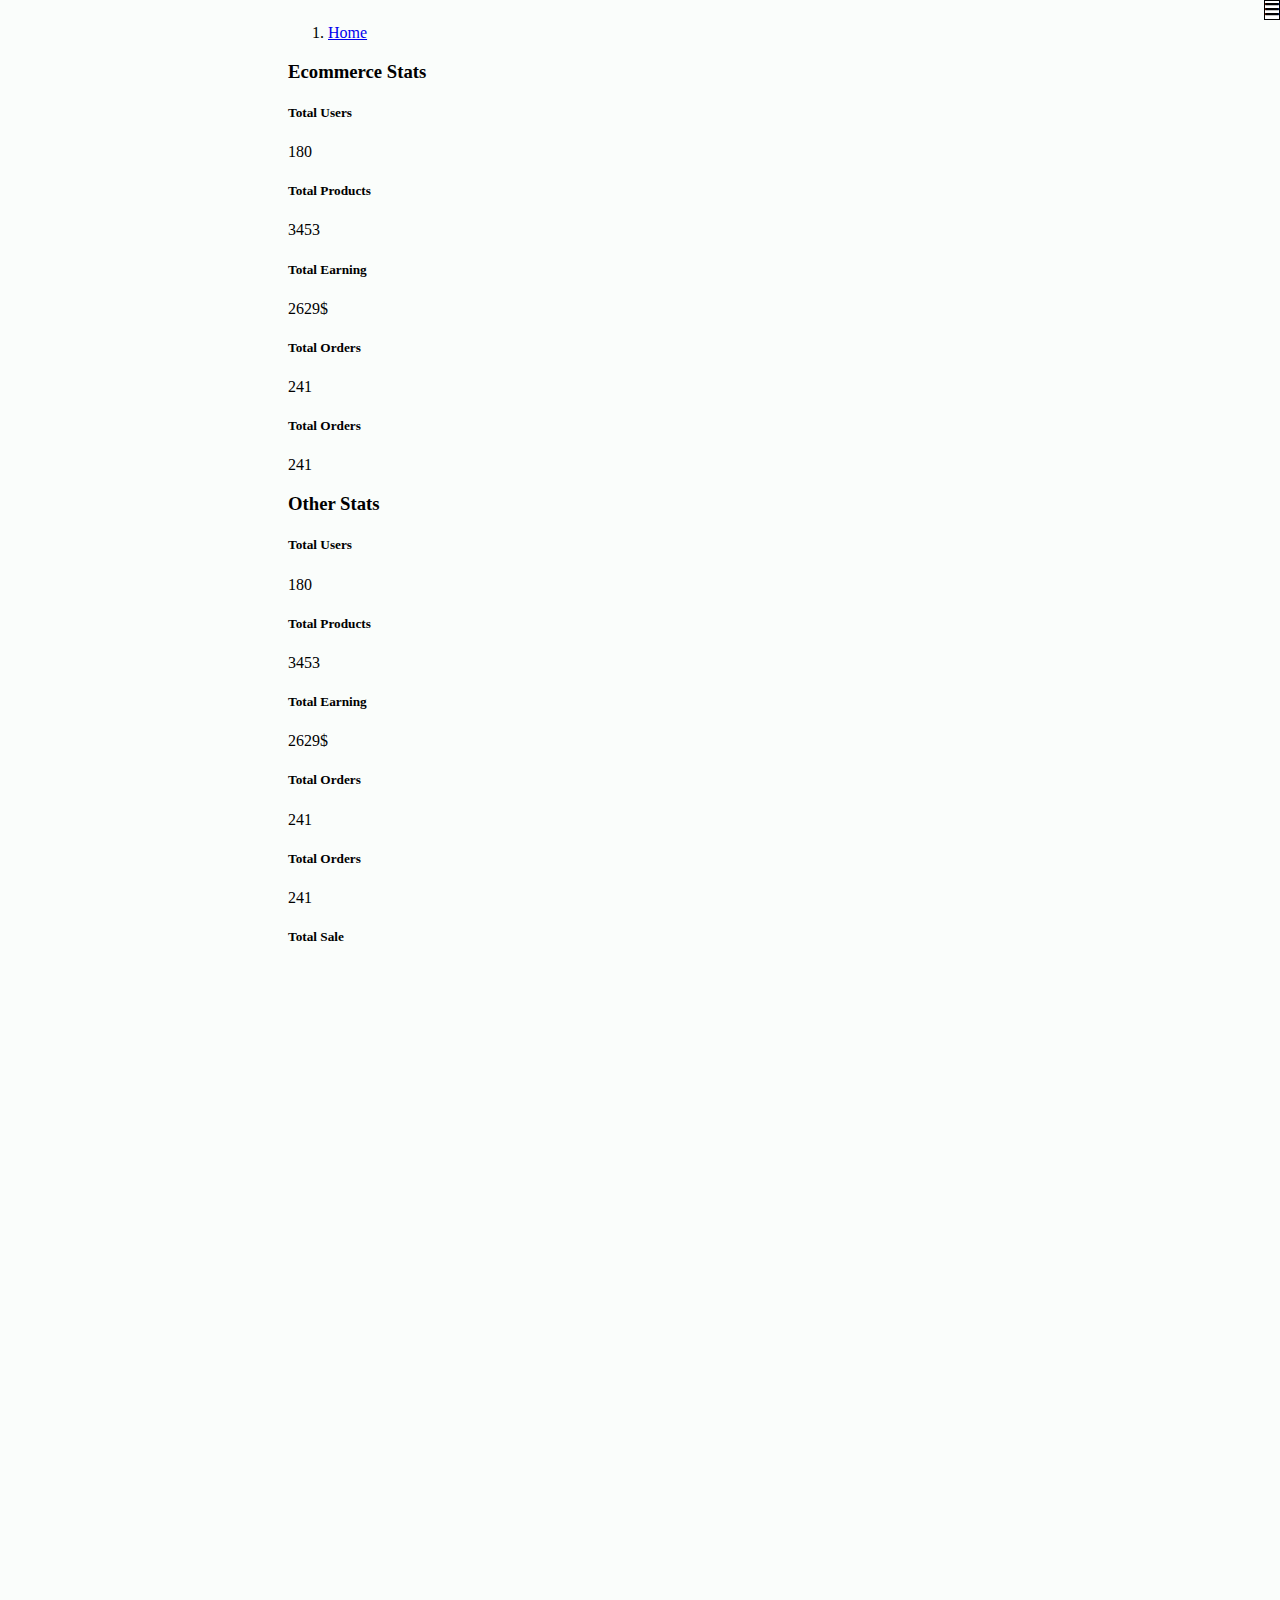
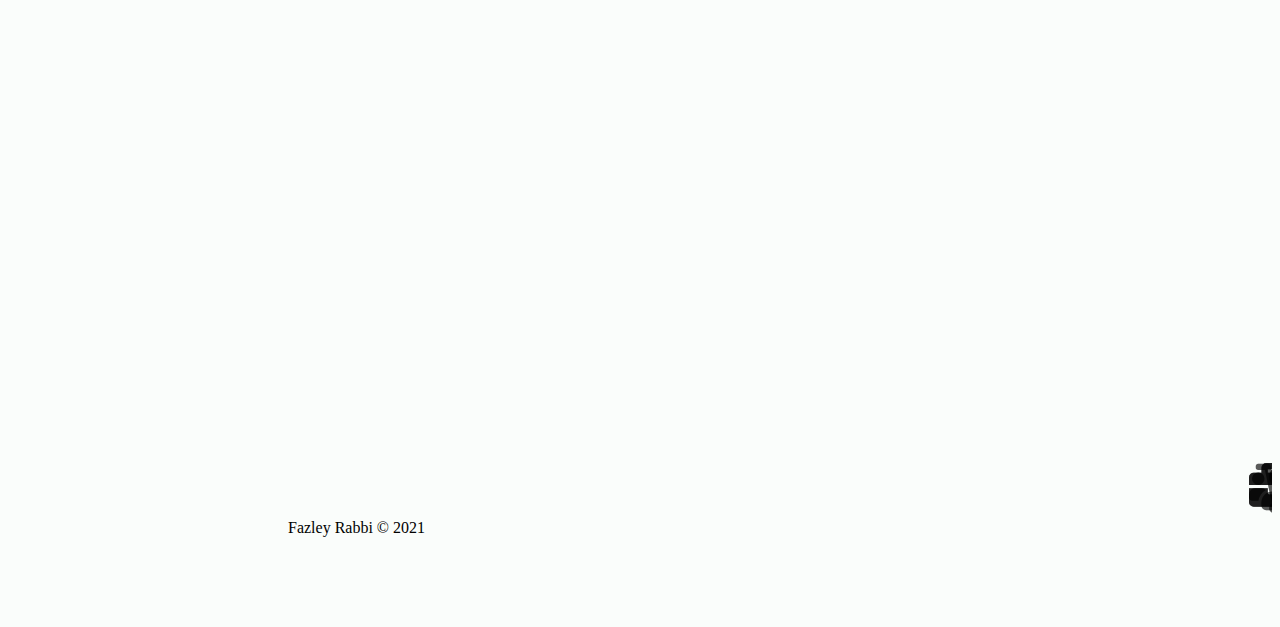
==== index.html @ 693e4948 "profile added" ====
<!DOCTYPE html>
<html lang="en">

<head>
    <meta charset="UTF-8" />
    <meta http-equiv="X-UA-Compatible" content="IE=edge" />
    <meta name="viewport" content="width=device-width, initial-scale=1.0" />
    <title>Document</title>
    <link href="https://cdn.jsdelivr.net/npm/bootstrap@5.1.1/dist/css/bootstrap.min.css" rel="stylesheet"
        integrity="sha384-F3w7mX95PdgyTmZZMECAngseQB83DfGTowi0iMjiWaeVhAn4FJkqJByhZMI3AhiU" crossorigin="anonymous" />
    <link rel="stylesheet" href="assets/css/style.css">
    <link rel="stylesheet" href="assets/css/responsive.css">
    <link rel="stylesheet" href="https://cdnjs.cloudflare.com/ajax/libs/font-awesome/5.15.4/css/all.min.css"
        integrity="sha512-1ycn6IcaQQ40/MKBW2W4Rhis/DbILU74C1vSrLJxCq57o941Ym01SwNsOMqvEBFlcgUa6xLiPY/NS5R+E6ztJQ=="
        crossorigin="anonymous" referrerpolicy="no-referrer" />
</head>

<body>
    <main>
        <div class="d-flex flex-column flex-shrink-0 p-3 text-white bg-dark sidebar active" id="sidebar">
            <a href="/" class="d-flex align-items-center mb-3 mb-md-0 me-md-auto text-white text-decoration-none">
                <span class="fs-4">Dashboard</span>
            </a>
            <hr>
            <ul class="nav nav-pills flex-column mb-auto">

                <li class="nav-item">
                    <a href="./index.html" class="nav-link text-white active" aria-current="page">
                        <i class="fas fa-home"></i>&nbsp;Home
                    </a>
                </li>
                <li class="nested nav-item">
                    <button class="btn btn-toggle align-items-center rounded collapsed" data-bs-toggle="collapse"
                        data-bs-target="#orders-collapse" aria-expanded="false">
                        <i class="fas fa-cog"></i>&nbsp;CRUD
                        <span class="dropdown-icon"><i class="fas fa-sort-down"></i></span>
                    </button>
                    <div class="collapse" id="orders-collapse">
                        <ul class="btn-toggle-nav list-unstyled fw-normal pb-1 small dropdown-menu-dark">
                            <li><a class="dropdown-item" href="./form-elements.html">Create</a></li>
                            <li>
                                <a class="dropdown-item" href="#">Update</a>
                            </li>
                            <li><a class="dropdown-item" href="./table.html">List</a></li>
                        </ul>
                    </div>
                </li>
                <li>
                    <a href="#" class="nav-link text-white">
                        <i class="fas fa-cog"></i>
                        Products
                    </a>
                </li>
                <li>
                    <a href="#" class="nav-link text-white">
                        <i class="fas fa-users"></i>
                        Customers
                    </a>
                </li>

                <li>
                    <a href="#" class="nav-link text-white">
                        <i class="fas fa-users"></i>
                        Settings
                    </a>
                </li>

                <li>
                    <a href="#" class="nav-link text-white">
                        <i class="fas fa-users"></i>
                        Blogs
                    </a>
                </li>

                <li>
                    <a href="#" class="nav-link text-white">
                        <i class="fas fa-cog"></i>
                        Pages
                    </a>
                </li>

                <li>
                    <a href="#" class="nav-link text-white">
                        <i class="fas fa-cogs"></i>
                        Site Settings
                    </a>
                </li>
                <li>
                    <a href="#" class="nav-link text-white">
                        <i class="fas fa-cogs"></i>
                        Options
                    </a>
                </li>
                <li>
                    <a href="#" class="nav-link text-white">
                        <i class="fas fa-cogs"></i>
                        Reports
                    </a>
                </li>
                <li>
                    <a href="#" class="nav-link text-white">
                        <i class="fas fa-cogs"></i>
                        Users
                    </a>
                </li>
            </ul>
            <hr>
            <div class="dropdown">
                <a href="#" class="d-flex align-items-center text-white text-decoration-none dropdown-toggle"
                    id="dropdownUser1" data-bs-toggle="dropdown" aria-expanded="false">
                    <img src="https://github.com/mdo.png" alt="" width="32" height="32" class="rounded-circle me-2">
                    <strong>User</strong>
                </a>
                <ul class="dropdown-menu dropdown-menu-dark text-small shadow active" aria-labelledby="dropdownUser1">
                    <li><a class="dropdown-item active" href="./profile.html">Profile</a></li>
                    <li><a class="dropdown-item" href="#">Settings</a></li>
                    <li>
                        <hr class="dropdown-divider">
                    </li>
                    <li><a class="dropdown-item" href="#">Sign out</a></li>
                </ul>
            </div>
        </div>

        <div class="main-wrapper p-5 d-flex" id="main-wrapper">
            <span class="navbar-toggler bg-dark text-white" id="navbar-toggler" type="button">
                <i class="fas fa-bars"></i>
            </span>
            <div class="container">
                  <nav aria-label="breadcrumb">
                    <ol class="breadcrumb">
                      <li class="breadcrumb-item active"><a href="#">Home</a></li>
                    </ol>
                  </nav>
                <h3>Ecommerce Stats</h3>
                <div class="d-flex justify-items-between gap-3 flex-wrap">
                    <div class="card dashboard-card bg-primary mb-3" style="max-width: 18rem;">
                        <div class="card-body text-white">
                          <h5 class="card-title">Total Users</h5>
                          <p class="card-text">  
                              <span class="dashboard-icons"><i class="fas fa-users"></i></span>
                              180
                          </p>
                        </div>
                      </div> 

                      <div class="card dashboard-card bg-secondary mb-3" style="max-width: 18rem;">
                        <div class="card-body text-white">
                          <h5 class="card-title">Total Products</h5>
                          <p class="card-text">  
                              <span class="dashboard-icons"><i class="fas fa-shopping-cart"></i></span>
                              3453
                          </p>
                        </div>
                      </div>

                      <div class="card dashboard-card bg-warning mb-3" style="max-width: 18rem;">
                        <div class="card-body text-white">
                          <h5 class="card-title">Total Earning</h5>
                          <p class="card-text">  
                              <span class="dashboard-icons"><i class="fas fa-dollar-sign"></i></span>
                              2629$
                          </p>
                        </div>
                      </div>

                      <div class="card dashboard-card bg-danger mb-3" style="max-width: 18rem;">
                        <div class="card-body text-white">
                          <h5 class="card-title">Total Orders</h5>
                          <p class="card-text">  
                              <span class="dashboard-icons"><i class="fas fa-business-time"></i></span>
                              241
                          </p>
                        </div>
                      </div>

                      <div class="card dashboard-card bg-dark mb-3" style="max-width: 18rem;">
                        <div class="card-body text-white">
                          <h5 class="card-title">Total Orders</h5>
                          <p class="card-text">  
                              <span class="dashboard-icons"><i class="fas fa-business-time"></i></span>
                              241
                          </p>
                        </div>
                      </div>

                </div>

                <h3>Other Stats</h3>
                <div class="d-flex justify-items-between gap-3 flex-wrap mb-4">
                    <div class="card dashboard-card bg-primary mb-3" style="max-width: 18rem;">
                        <div class="card-body text-white">
                          <h5 class="card-title">Total Users</h5>
                          <p class="card-text">  
                              <span class="dashboard-icons"><i class="fas fa-users"></i></span>
                              180
                          </p>
                        </div>
                      </div> 

                      <div class="card dashboard-card bg-secondary mb-3" style="max-width: 18rem;">
                        <div class="card-body text-white">
                          <h5 class="card-title">Total Products</h5>
                          <p class="card-text">  
                              <span class="dashboard-icons"><i class="fas fa-shopping-cart"></i></span>
                              3453
                          </p>
                        </div>
                      </div>

                      <div class="card dashboard-card bg-warning mb-3" style="max-width: 18rem;">
                        <div class="card-body text-white">
                          <h5 class="card-title">Total Earning</h5>
                          <p class="card-text">  
                              <span class="dashboard-icons"><i class="fas fa-dollar-sign"></i></span>
                              2629$
                          </p>
                        </div>
                      </div>

                      <div class="card dashboard-card bg-danger mb-3" style="max-width: 18rem;">
                        <div class="card-body text-white">
                          <h5 class="card-title">Total Orders</h5>
                          <p class="card-text">  
                              <span class="dashboard-icons"><i class="fas fa-business-time"></i></span>
                              241
                          </p>
                        </div>
                      </div>

                      <div class="card dashboard-card bg-dark mb-3" style="max-width: 18rem;">
                        <div class="card-body text-white">
                          <h5 class="card-title">Total Orders</h5>
                          <p class="card-text">  
                              <span class="dashboard-icons"><i class="fas fa-business-time"></i></span>
                              241
                          </p>
                        </div>
                      </div>

                </div>
                <h5>Total Sale</h5>
                <canvas class="chart" id="myChart2" width="400" height="200"></canvas>
                
                <div class="row chart">
                    <div class="col-md-6">
                        <canvas id="polar" width="200" height="200"></canvas>
                    </div>
                    <div class="col-md-6">
                        <canvas id="donut" width="200" height="200"></canvas>
                    </div>
                </div>

                <canvas class="chart" id="myChart" width="400" height="200"></canvas>

                
            </div>

        </div>
    </main>

    <footer class="p-5">
        Fazley Rabbi &copy; 2021
    </footer>
      



    <script src="https://cdn.jsdelivr.net/npm/bootstrap@5.1.1/dist/js/bootstrap.bundle.min.js"
        integrity="sha384-/bQdsTh/da6pkI1MST/rWKFNjaCP5gBSY4sEBT38Q/9RBh9AH40zEOg7Hlq2THRZ"
        crossorigin="anonymous"></script>

    <script src="https://cdnjs.cloudflare.com/ajax/libs/Chart.js/3.5.1/chart.min.js"
        integrity="sha512-Wt1bJGtlnMtGP0dqNFH1xlkLBNpEodaiQ8ZN5JLA5wpc1sUlk/O5uuOMNgvzddzkpvZ9GLyYNa8w2s7rqiTk5Q=="
        crossorigin="anonymous" referrerpolicy="no-referrer"></script>


    <script>
        var ctx = document.getElementById('myChart').getContext('2d');
        var myChart = new Chart(ctx, {
            type: 'line',
            data: {
                labels: ['Red', 'Blue', 'Yellow', 'Green', 'Purple', 'Orange','Red', 'Yellow', 'Green', 'Purple', 'Orange','Red'],
                datasets: [{
                    label: '# of Votes',
                    data: [65, 59, 80, 81, 56, 55, 40, 55, 60,12, 33,66,44,77,88],
                    fill: false,
                    lineTension: 0,
                    backgroundColor: 'transparent',
                    borderColor: '#007bff',
                    borderWidth: 4,
                    pointBackgroundColor: '#007bff',
                    // backgroundColor: [
                    //     'rgba(255, 99, 132, 0.2)',
                    //     'rgba(54, 162, 235, 0.2)',
                    //     'rgba(255, 206, 86, 0.2)',
                    //     'rgba(75, 192, 192, 0.2)',
                    //     'rgba(153, 102, 255, 0.2)',
                    //     'rgba(255, 159, 64, 0.2)'
                    // ],
                    // borderWidth: 1
                }]
            },
            options: {
                scales: {
                    y: {
                        beginAtZero: true
                    }
                }
            }
        });

        var ctx2 = document.getElementById('myChart2').getContext('2d');
        const data = {
            labels: [
                'January',
                'February',
                'March',
                'April',
                'May',
                'June',
                'July',
                'August',
                'September',
                'October',
                'November',
                'December',
            ],
            datasets: [{
                type: 'bar',
                label: 'Bar Dataset',
                data: [10, 20, 30, 40,10, 20, 15, 33,10, 20, 39, 15],
                borderColor: 'rgb(255, 99, 132)',
                backgroundColor: '#007bff'
            }]
        };
        var myChart2 = new Chart(ctx2, {
            type: 'scatter',
            data: data,
            options: {
                scales: {
                    y: {
                        beginAtZero: true
                    }
                }
            }
        });


        var polar = document.getElementById('polar').getContext('2d');

        
        const pdata = {
        labels: [
            'Red',
            'Green',
            'Yellow',
            'Grey',
            'Blue'
        ],
        datasets: [{
            label: 'My First Dataset',
            data: [11, 16, 7, 3, 14],
            backgroundColor: [
            'rgb(255, 99, 132)',
            'rgb(75, 192, 192)',
            'rgb(255, 205, 86)',
            'rgb(201, 203, 207)',
            'rgb(54, 162, 235)'
            ]
        }]
        };

        const config = {
            type: 'polarArea',
            data: pdata,
            options: {}
        };
        new Chart(polar, config);


        var donut = document.getElementById('donut').getContext('2d');

        
        const ddata = {
        labels: [
            'Red',
            'Green',
            'Yellow',
            'Grey',
            'Blue'
        ],
        datasets: [{
            label: 'My First Dataset',
            data: [11, 16, 7, 3, 14],
            backgroundColor: [
            'rgb(255, 99, 132)',
            'rgb(75, 192, 192)',
            'rgb(255, 205, 86)',
            'rgb(201, 203, 207)',
            'rgb(54, 162, 235)'
            ]
        }]
        };

        const dconfig = {
            type: 'doughnut',
            data: pdata,
            options: {}
        };
        new Chart(donut, dconfig);
    </script>

    <script>
        const navbtn = document.getElementById('navbar-toggler');
        const sidebar = document.getElementById('sidebar');
        const mainwrapper = document.getElementById('main-wrapper');
        navbtn.addEventListener('click', () => {
            sidebar.classList.toggle('active');
            mainwrapper.classList.toggle('active');
        })
    </script>
</body>

</html>
---- assets/css/style.css ----
body{
    /* min-height: 100vh; */
    min-height: 100vh;
    background: #fafdfb;
}

main{
    display: flex;
    flex-wrap: nowrap;
    height: 100%;
    height: -webkit-fill-available;
    /* max-height: 100vh; */
    overflow-x: auto;
    /* overflow-y: hidden; */
}

.sidebar{
    /* width: 0; */
    transform: translateX(-100%);
    transition: all 300ms ease;
    display: none;
    /* opacity: 0; */
    position: fixed;
    height: 100%;
    /* z-index: 1; */
    overflow-y: scroll;
}

.sidebar.active{
    /* left: 0; */
    transform: translateX(0);
    width: 280px;
    z-index: 1;
    /* opacity: 1; */
}
.nested{
    padding: 0 3px;
}
.nested button{
    color: #fff;
    width: 100%;
    text-align: left;
    position: relative;
}
.nested button:hover{
    color: inherit;
}
.nested button:hover,
.nested button:active,
.nested button:focus
{
    outline: 0;
    box-shadow: none;
}


.main-wrapper{
    width: 80vw;
    position: relative;
    left: 280px;

}
.main-wrapper.active{
    left: 0;
}
.navbar-toggler{
    position: fixed;
    top: 0;
    right: 0;
    background-color: #fff;
    border: 1px solid;
    visibility: hidden;
}
.chart{
    margin-bottom: 7rem;
}
button.active{
    background-color: #0d6efd;
    color: #fff;
}
.dashboard-card{
    min-width: 200px;
}
.dashboard-icons{
    font-size: 50px;
    position: absolute;
    right: 0;
    bottom: 0;
    opacity: 0.4;
}
.btn-toggle .dropdown-icon{
    position: absolute;
    right: 12px;
    top: 50%;
    transform: translateY(-50%);
}
.btn-toggle.collapsed .dropdown-icon{
    transform: rotateZ(-90deg);
    transform-origin: center;
    top: 20%;
}



.btn-toggle-nav li a.active{
    background-color: rgba(255,255,255,.15) !important;
}



footer{
    height: 100px;
    position: relative;
    left: 280px;
    width: 80vw;
}


/* custom scroll  */

*::-webkit-scrollbar-track
{
	-webkit-box-shadow: inset 0 0 6px rgba(0,0,0,0.3);
	background-color: #F5F5F5;
}

*::-webkit-scrollbar
{
	width: 12px;
	background-color: #F5F5F5;
}

*::-webkit-scrollbar-thumb
{
	-webkit-box-shadow: inset 0 0 6px rgba(0,0,0,.3);
	background-color: #666;
}


/* bootstrap overriding css  */

.form-floating>label{
    left: inherit;
}


/* ckeditor height */

.ck-editor__editable_inline {
    min-height: 160px;
}
---- assets/css/responsive.css ----
@media screen and (max-width: 780px){
    /* .navbar-toggler{
        visibility: visible;
    } */

    .main-wrapper{
        width: 100vw;
        overflow-x: hidden;
    }
}

@media screen and (max-width: 1000px){
    body,main{
        overflow-x: hidden !important;
    }
}

.navbar-toggler{
    visibility: visible;
}
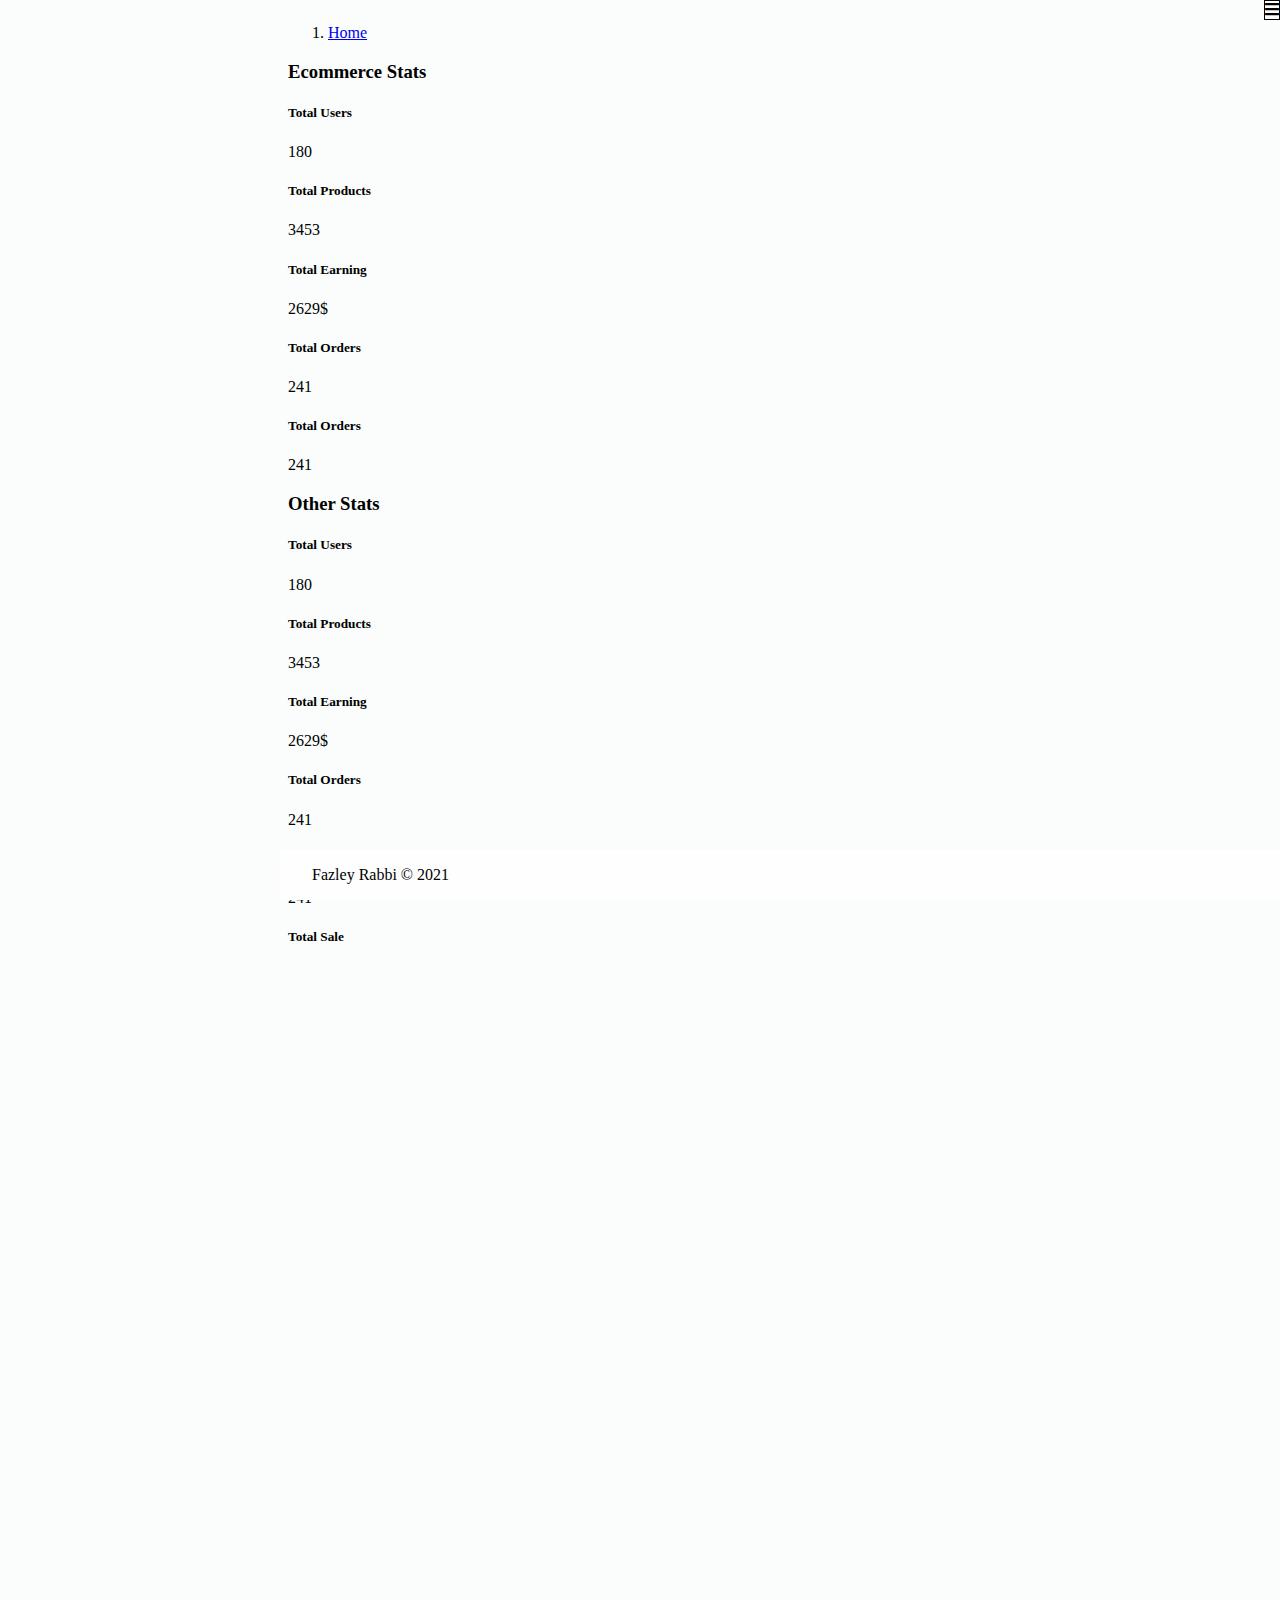
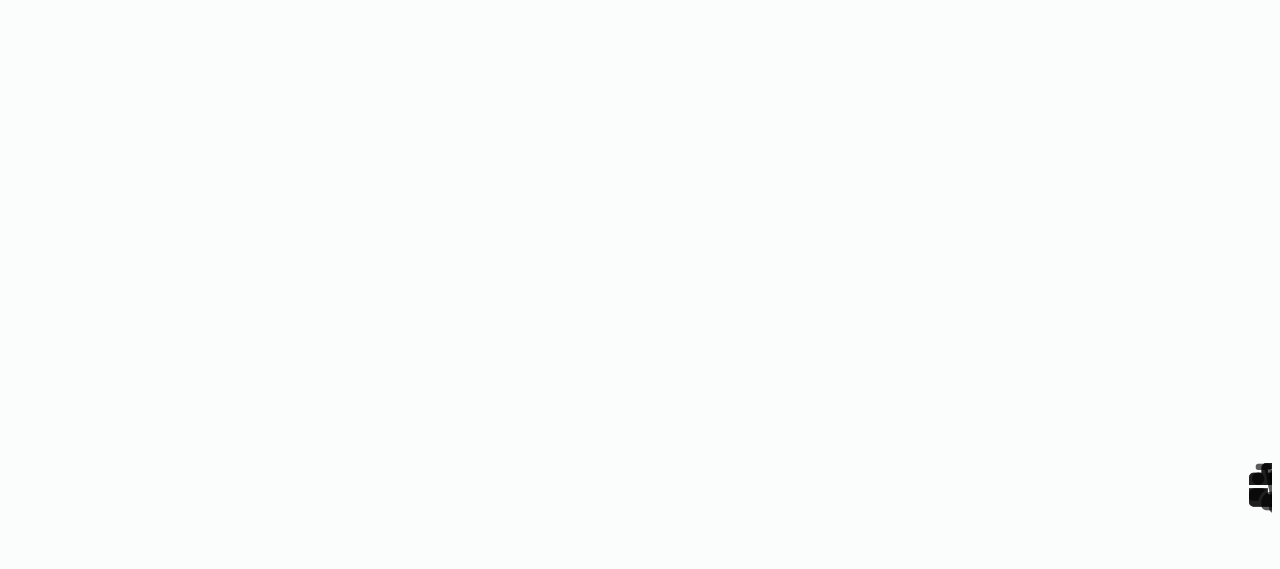
==== commit e2946ce9: "profile added" ====
--- a/index.html
+++ b/index.html
@@ -101,6 +101,20 @@
                     <a href="#" class="nav-link text-white">
                         <i class="fas fa-cogs"></i>
                         Users
+                    </a>
+                </li>
+
+                <li>
+                    <a href="login.html" class="nav-link text-white">
+                        <i class="fas fa-cogs"></i>
+                        Login
+                    </a>
+                </li>
+
+                <li>
+                    <a href="register.html" class="nav-link text-white">
+                        <i class="fas fa-cogs"></i>
+                        Register
                     </a>
                 </li>
             </ul>
@@ -259,7 +273,7 @@
         </div>
     </main>
 
-    <footer class="p-5">
+    <footer>
         Fazley Rabbi &copy; 2021
     </footer>
       
--- a/assets/css/style.css
+++ b/assets/css/style.css
@@ -2,6 +2,7 @@
     /* min-height: 100vh; */
     min-height: 100vh;
     background: #fafdfb;
+    margin-bottom: 50px;
 }
 
 main{
@@ -109,10 +110,22 @@
 
 
 footer{
-    height: 100px;
+    /* height: 100px;
     position: relative;
     left: 280px;
     width: 80vw;
+    bottom: 0; */
+    position: fixed;
+    bottom: 0px;
+    height: 50px;
+    display: flex;
+    align-items: center;
+    right: 0px;
+    left: 280px;
+    width: 100%;
+    background: #fefefe;
+    margin-bottom: 0px;
+    padding: 0 2rem;
 }
 
 
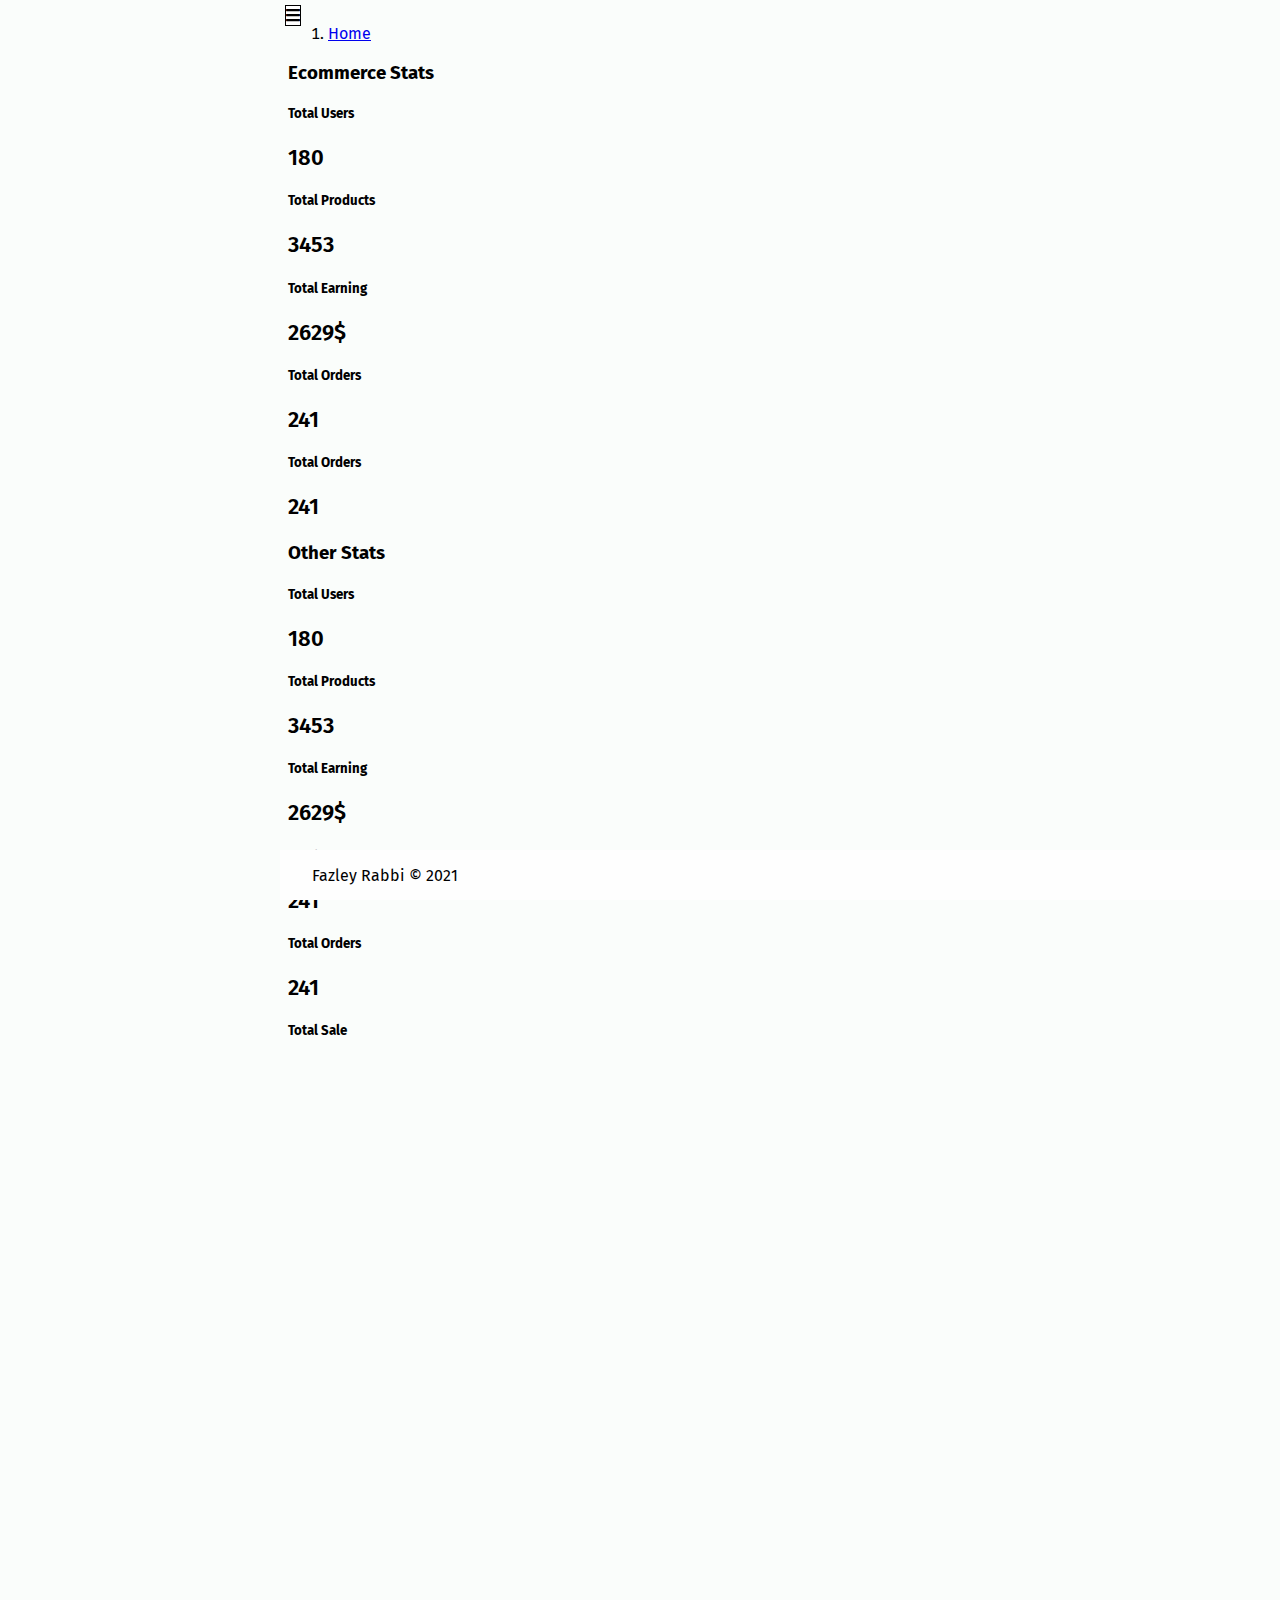
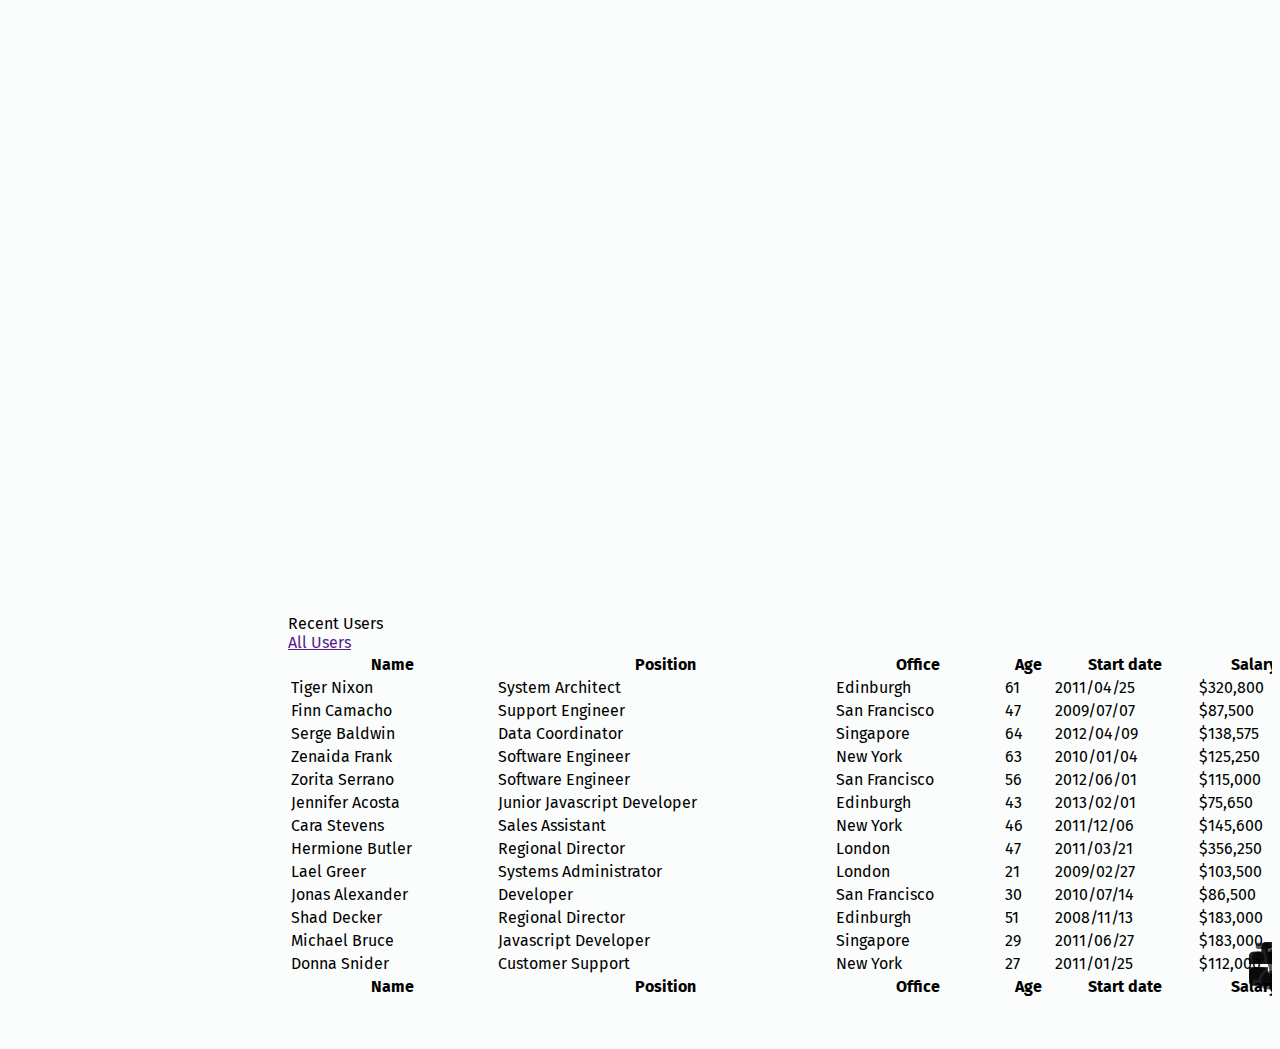
==== commit a30e48ad: "ui fix, fira sans font added" ====
--- a/index.html
+++ b/index.html
@@ -148,7 +148,7 @@
                   </nav>
                 <h3>Ecommerce Stats</h3>
                 <div class="d-flex justify-items-between gap-3 flex-wrap">
-                    <div class="card dashboard-card bg-primary mb-3" style="max-width: 18rem;">
+                    <div class="card dashboard-card bg-primary mb-3" >
                         <div class="card-body text-white">
                           <h5 class="card-title">Total Users</h5>
                           <p class="card-text">  
@@ -158,7 +158,7 @@
                         </div>
                       </div> 
 
-                      <div class="card dashboard-card bg-secondary mb-3" style="max-width: 18rem;">
+                      <div class="card dashboard-card bg-secondary mb-3" >
                         <div class="card-body text-white">
                           <h5 class="card-title">Total Products</h5>
                           <p class="card-text">  
@@ -168,7 +168,7 @@
                         </div>
                       </div>
 
-                      <div class="card dashboard-card bg-warning mb-3" style="max-width: 18rem;">
+                      <div class="card dashboard-card bg-warning mb-3" >
                         <div class="card-body text-white">
                           <h5 class="card-title">Total Earning</h5>
                           <p class="card-text">  
@@ -178,7 +178,7 @@
                         </div>
                       </div>
 
-                      <div class="card dashboard-card bg-danger mb-3" style="max-width: 18rem;">
+                      <div class="card dashboard-card bg-danger mb-3" >
                         <div class="card-body text-white">
                           <h5 class="card-title">Total Orders</h5>
                           <p class="card-text">  
@@ -188,7 +188,7 @@
                         </div>
                       </div>
 
-                      <div class="card dashboard-card bg-dark mb-3" style="max-width: 18rem;">
+                      <div class="card dashboard-card bg-dark mb-3" >
                         <div class="card-body text-white">
                           <h5 class="card-title">Total Orders</h5>
                           <p class="card-text">  
@@ -202,7 +202,7 @@
 
                 <h3>Other Stats</h3>
                 <div class="d-flex justify-items-between gap-3 flex-wrap mb-4">
-                    <div class="card dashboard-card bg-primary mb-3" style="max-width: 18rem;">
+                    <div class="card dashboard-card bg-primary mb-3" >
                         <div class="card-body text-white">
                           <h5 class="card-title">Total Users</h5>
                           <p class="card-text">  
@@ -212,7 +212,7 @@
                         </div>
                       </div> 
 
-                      <div class="card dashboard-card bg-secondary mb-3" style="max-width: 18rem;">
+                      <div class="card dashboard-card bg-secondary mb-3" >
                         <div class="card-body text-white">
                           <h5 class="card-title">Total Products</h5>
                           <p class="card-text">  
@@ -222,7 +222,7 @@
                         </div>
                       </div>
 
-                      <div class="card dashboard-card bg-warning mb-3" style="max-width: 18rem;">
+                      <div class="card dashboard-card bg-warning mb-3" >
                         <div class="card-body text-white">
                           <h5 class="card-title">Total Earning</h5>
                           <p class="card-text">  
@@ -232,7 +232,7 @@
                         </div>
                       </div>
 
-                      <div class="card dashboard-card bg-danger mb-3" style="max-width: 18rem;">
+                      <div class="card dashboard-card bg-danger mb-3" >
                         <div class="card-body text-white">
                           <h5 class="card-title">Total Orders</h5>
                           <p class="card-text">  
@@ -242,7 +242,7 @@
                         </div>
                       </div>
 
-                      <div class="card dashboard-card bg-dark mb-3" style="max-width: 18rem;">
+                      <div class="card dashboard-card bg-dark mb-3" >
                         <div class="card-body text-white">
                           <h5 class="card-title">Total Orders</h5>
                           <p class="card-text">  
@@ -266,6 +266,146 @@
                 </div>
 
                 <canvas class="chart" id="myChart" width="400" height="200"></canvas>
+
+                <div class="card">
+                <div class="card-header d-flex justify-content-between">
+                    <div class="d-flex align-items-center">Recent Users</div>
+                    <div>
+                        <a href="" class="btn btn-dark">All Users</a>
+                    </div>
+                </div>
+
+                <div class="card-body">
+                    <table id="example" class="table table-striped" style="width:100%">
+                        <thead>
+                            <tr>
+                                <th>Name</th>
+                                <th>Position</th>
+                                <th>Office</th>
+                                <th>Age</th>
+                                <th>Start date</th>
+                                <th>Salary</th>
+                            </tr>
+                        </thead>
+                        <tbody>
+                            <tr>
+                                <td>Tiger Nixon</td>
+                                <td>System Architect</td>
+                                <td>Edinburgh</td>
+                                <td>61</td>
+                                <td>2011/04/25</td>
+                                <td>$320,800</td>
+                            </tr>
+                            <tr>
+                                <td>Finn Camacho</td>
+                                <td>Support Engineer</td>
+                                <td>San Francisco</td>
+                                <td>47</td>
+                                <td>2009/07/07</td>
+                                <td>$87,500</td>
+                            </tr>
+                            <tr>
+                                <td>Serge Baldwin</td>
+                                <td>Data Coordinator</td>
+                                <td>Singapore</td>
+                                <td>64</td>
+                                <td>2012/04/09</td>
+                                <td>$138,575</td>
+                            </tr>
+                            <tr>
+                                <td>Zenaida Frank</td>
+                                <td>Software Engineer</td>
+                                <td>New York</td>
+                                <td>63</td>
+                                <td>2010/01/04</td>
+                                <td>$125,250</td>
+                            </tr>
+                            <tr>
+                                <td>Zorita Serrano</td>
+                                <td>Software Engineer</td>
+                                <td>San Francisco</td>
+                                <td>56</td>
+                                <td>2012/06/01</td>
+                                <td>$115,000</td>
+                            </tr>
+                            <tr>
+                                <td>Jennifer Acosta</td>
+                                <td>Junior Javascript Developer</td>
+                                <td>Edinburgh</td>
+                                <td>43</td>
+                                <td>2013/02/01</td>
+                                <td>$75,650</td>
+                            </tr>
+                            <tr>
+                                <td>Cara Stevens</td>
+                                <td>Sales Assistant</td>
+                                <td>New York</td>
+                                <td>46</td>
+                                <td>2011/12/06</td>
+                                <td>$145,600</td>
+                            </tr>
+                            <tr>
+                                <td>Hermione Butler</td>
+                                <td>Regional Director</td>
+                                <td>London</td>
+                                <td>47</td>
+                                <td>2011/03/21</td>
+                                <td>$356,250</td>
+                            </tr>
+                            <tr>
+                                <td>Lael Greer</td>
+                                <td>Systems Administrator</td>
+                                <td>London</td>
+                                <td>21</td>
+                                <td>2009/02/27</td>
+                                <td>$103,500</td>
+                            </tr>
+                            <tr>
+                                <td>Jonas Alexander</td>
+                                <td>Developer</td>
+                                <td>San Francisco</td>
+                                <td>30</td>
+                                <td>2010/07/14</td>
+                                <td>$86,500</td>
+                            </tr>
+                            <tr>
+                                <td>Shad Decker</td>
+                                <td>Regional Director</td>
+                                <td>Edinburgh</td>
+                                <td>51</td>
+                                <td>2008/11/13</td>
+                                <td>$183,000</td>
+                            </tr>
+                            <tr>
+                                <td>Michael Bruce</td>
+                                <td>Javascript Developer</td>
+                                <td>Singapore</td>
+                                <td>29</td>
+                                <td>2011/06/27</td>
+                                <td>$183,000</td>
+                            </tr>
+                            <tr>
+                                <td>Donna Snider</td>
+                                <td>Customer Support</td>
+                                <td>New York</td>
+                                <td>27</td>
+                                <td>2011/01/25</td>
+                                <td>$112,000</td>
+                            </tr>
+                        </tbody>
+                        <tfoot>
+                            <tr>
+                                <th>Name</th>
+                                <th>Position</th>
+                                <th>Office</th>
+                                <th>Age</th>
+                                <th>Start date</th>
+                                <th>Salary</th>
+                            </tr>
+                        </tfoot>
+                    </table>
+                </div>
+                </div>
 
                 
             </div>
--- a/assets/css/style.css
+++ b/assets/css/style.css
@@ -1,8 +1,10 @@
+@import url('https://fonts.googleapis.com/css2?family=Fira+Sans:wght@100;300;400;700&family=Nunito:wght@200;400;700;800&display=swap');
 body{
     /* min-height: 100vh; */
     min-height: 100vh;
     background: #fafdfb;
     margin-bottom: 50px;
+    font-family: 'Fira Sans', sans-serif;
 }
 
 main{
@@ -59,15 +61,17 @@
     width: 80vw;
     position: relative;
     left: 280px;
-
 }
 .main-wrapper.active{
     left: 0;
 }
+.main-wrapper.active .navbar-toggler{
+    left: 10px;
+}
 .navbar-toggler{
     position: fixed;
-    top: 0;
-    right: 0;
+    top: 5px;
+    left: 285px;
     background-color: #fff;
     border: 1px solid;
     visibility: hidden;
@@ -80,7 +84,11 @@
     color: #fff;
 }
 .dashboard-card{
-    min-width: 200px;
+    min-width: 220px;
+}
+.dashboard-card .card-text{
+    font-size: 22px;
+    font-weight: 600;
 }
 .dashboard-icons{
     font-size: 50px;
@@ -127,7 +135,15 @@
     margin-bottom: 0px;
     padding: 0 2rem;
 }
-
+.auth-card {
+    width: 100vw;
+    display: flex;
+    justify-content: center;
+    margin-top: 10rem;
+}
+.auth-card .card{
+    max-width: 500px;
+}
 
 /* custom scroll  */
 
@@ -150,6 +166,7 @@
 }
 
 
+
 /* bootstrap overriding css  */
 
 .form-floating>label{
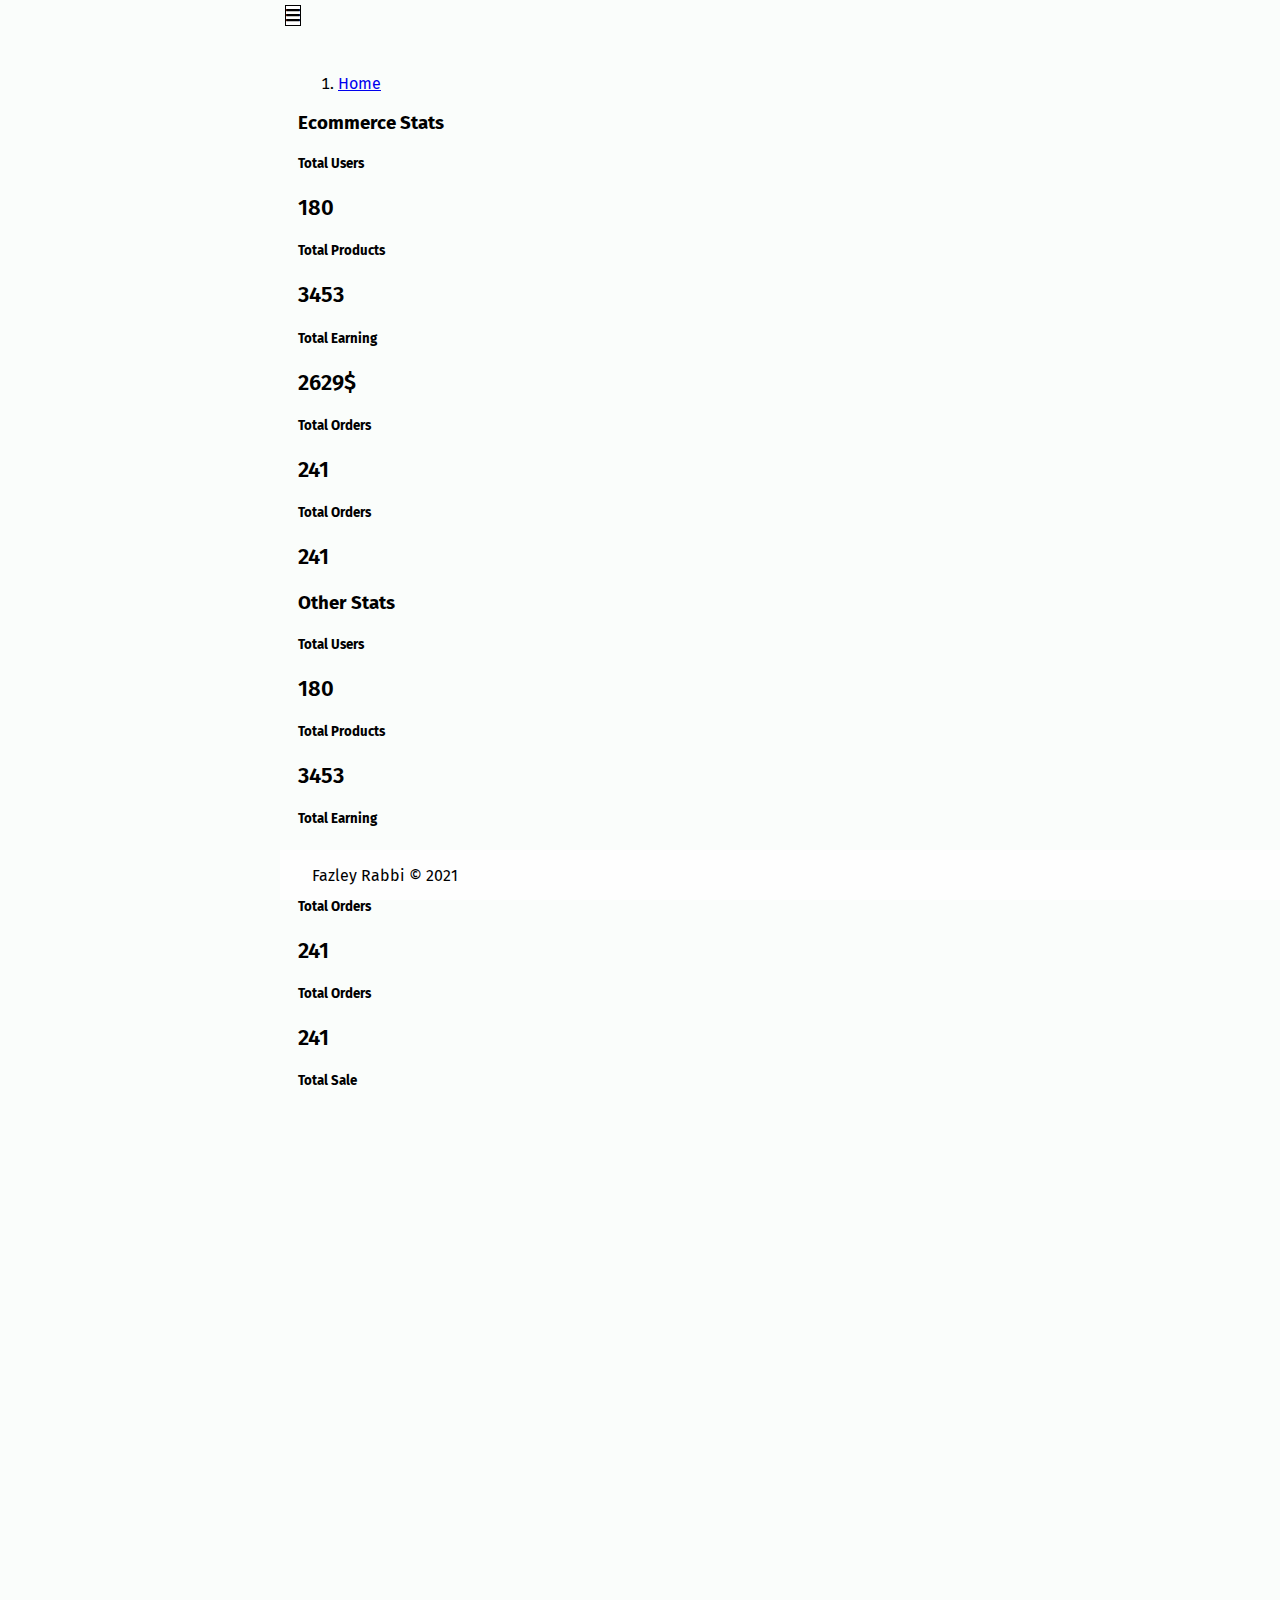
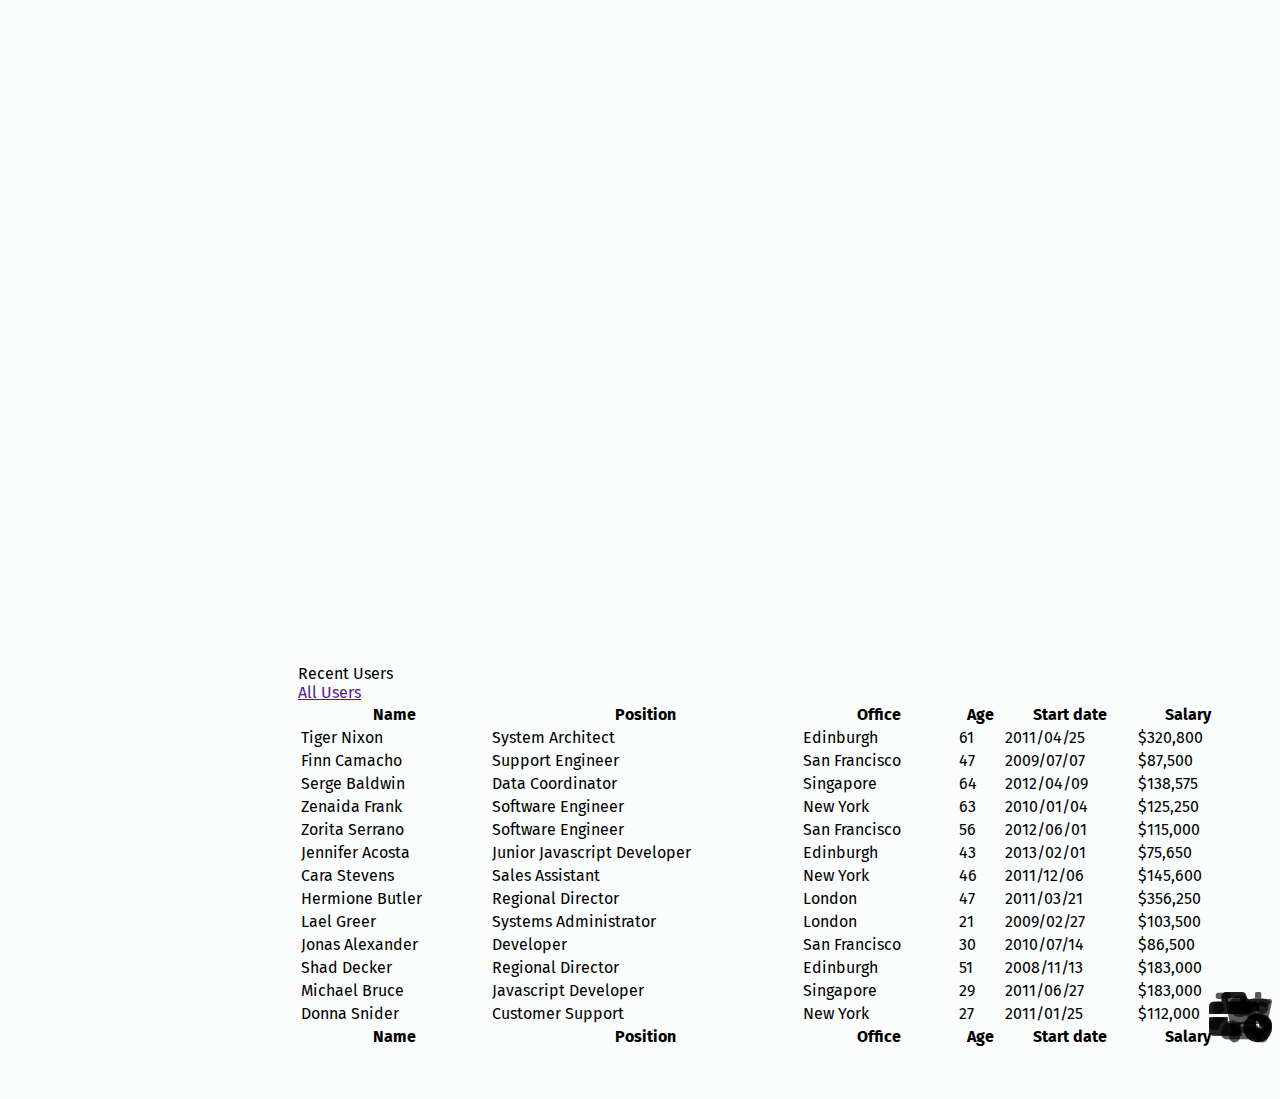
==== commit a0d71afb: "main-wrapper width fix" ====
--- a/index.html
+++ b/index.html
@@ -136,7 +136,7 @@
             </div>
         </div>
 
-        <div class="main-wrapper p-5 d-flex" id="main-wrapper">
+        <div class="main-wrapper d-flex" id="main-wrapper">
             <span class="navbar-toggler bg-dark text-white" id="navbar-toggler" type="button">
                 <i class="fas fa-bars"></i>
             </span>
--- a/assets/css/style.css
+++ b/assets/css/style.css
@@ -56,14 +56,15 @@
     box-shadow: none;
 }
 
-
 .main-wrapper{
-    width: 80vw;
+    width: 100%;
     position: relative;
-    left: 280px;
+    padding-left: 290px;
+    padding-right: 30px;
+    padding-top: 50px;
 }
 .main-wrapper.active{
-    left: 0;
+    padding-left: 10px;
 }
 .main-wrapper.active .navbar-toggler{
     left: 10px;
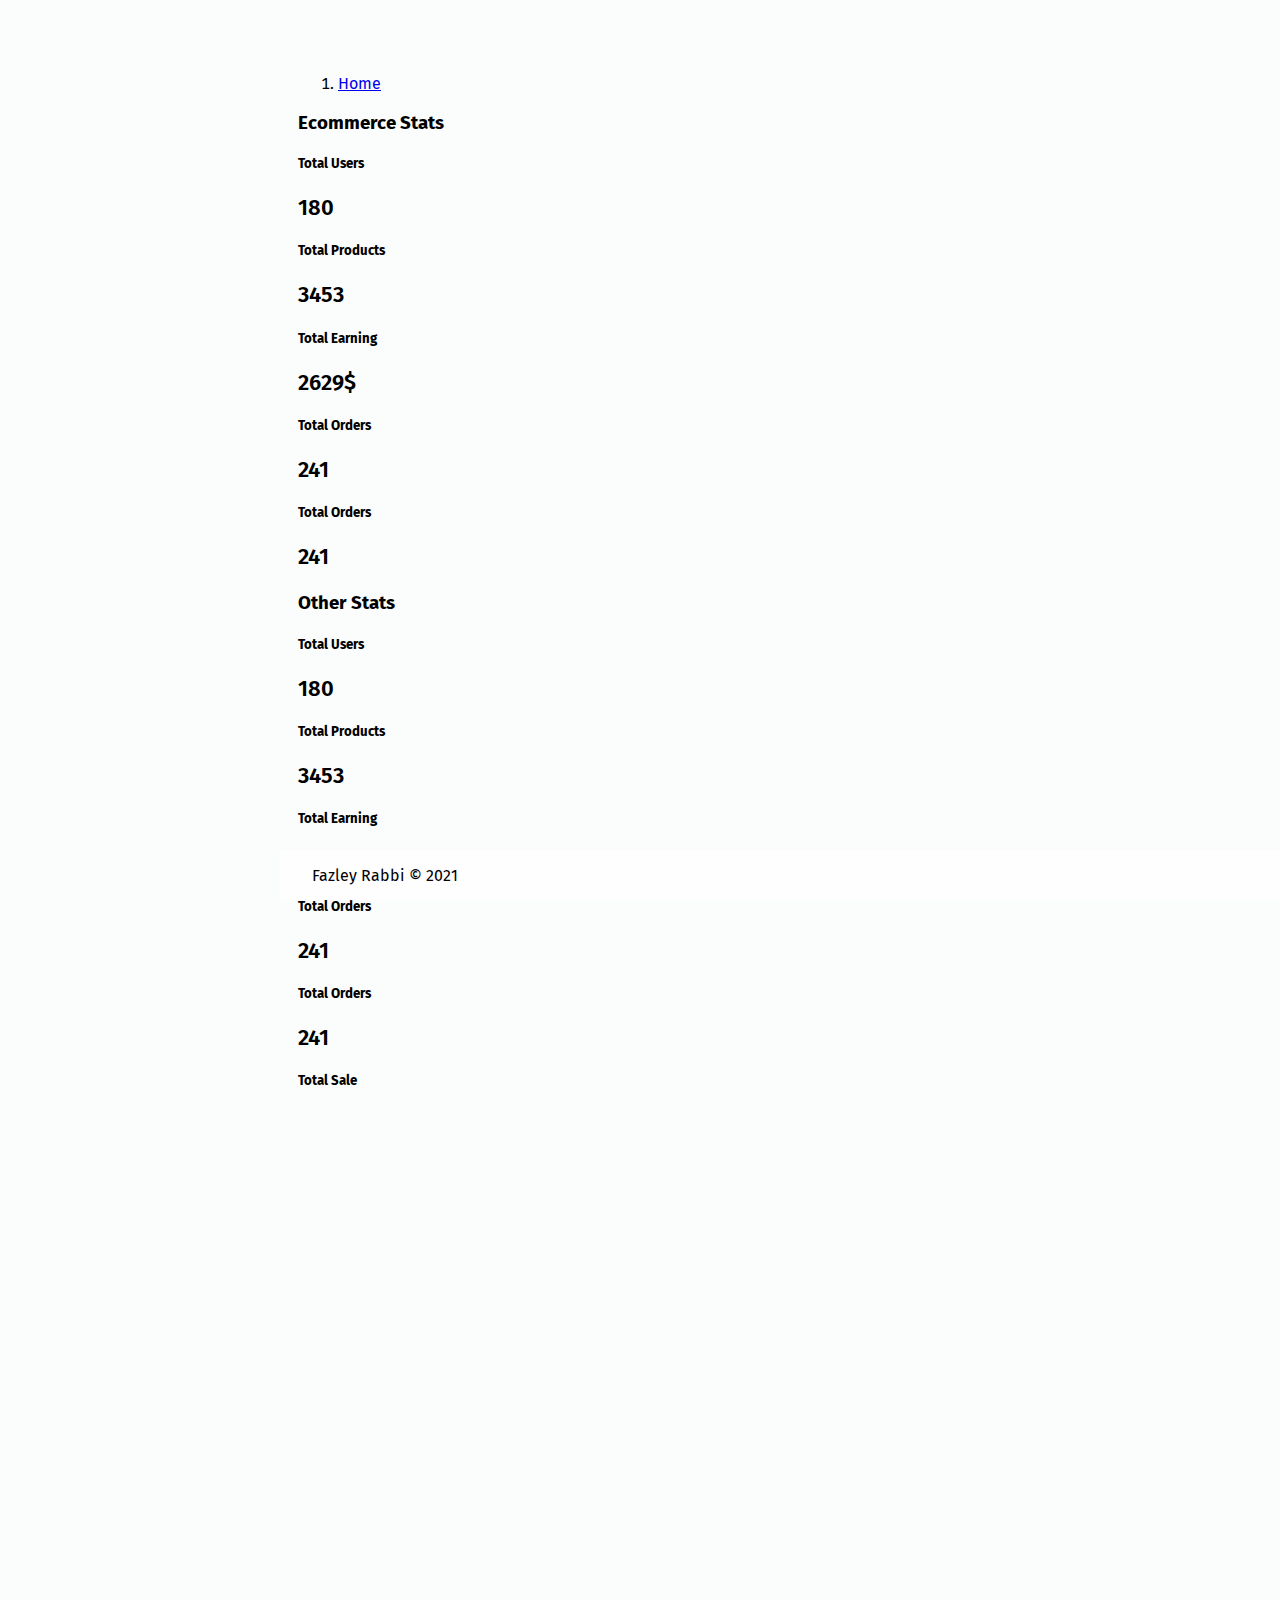
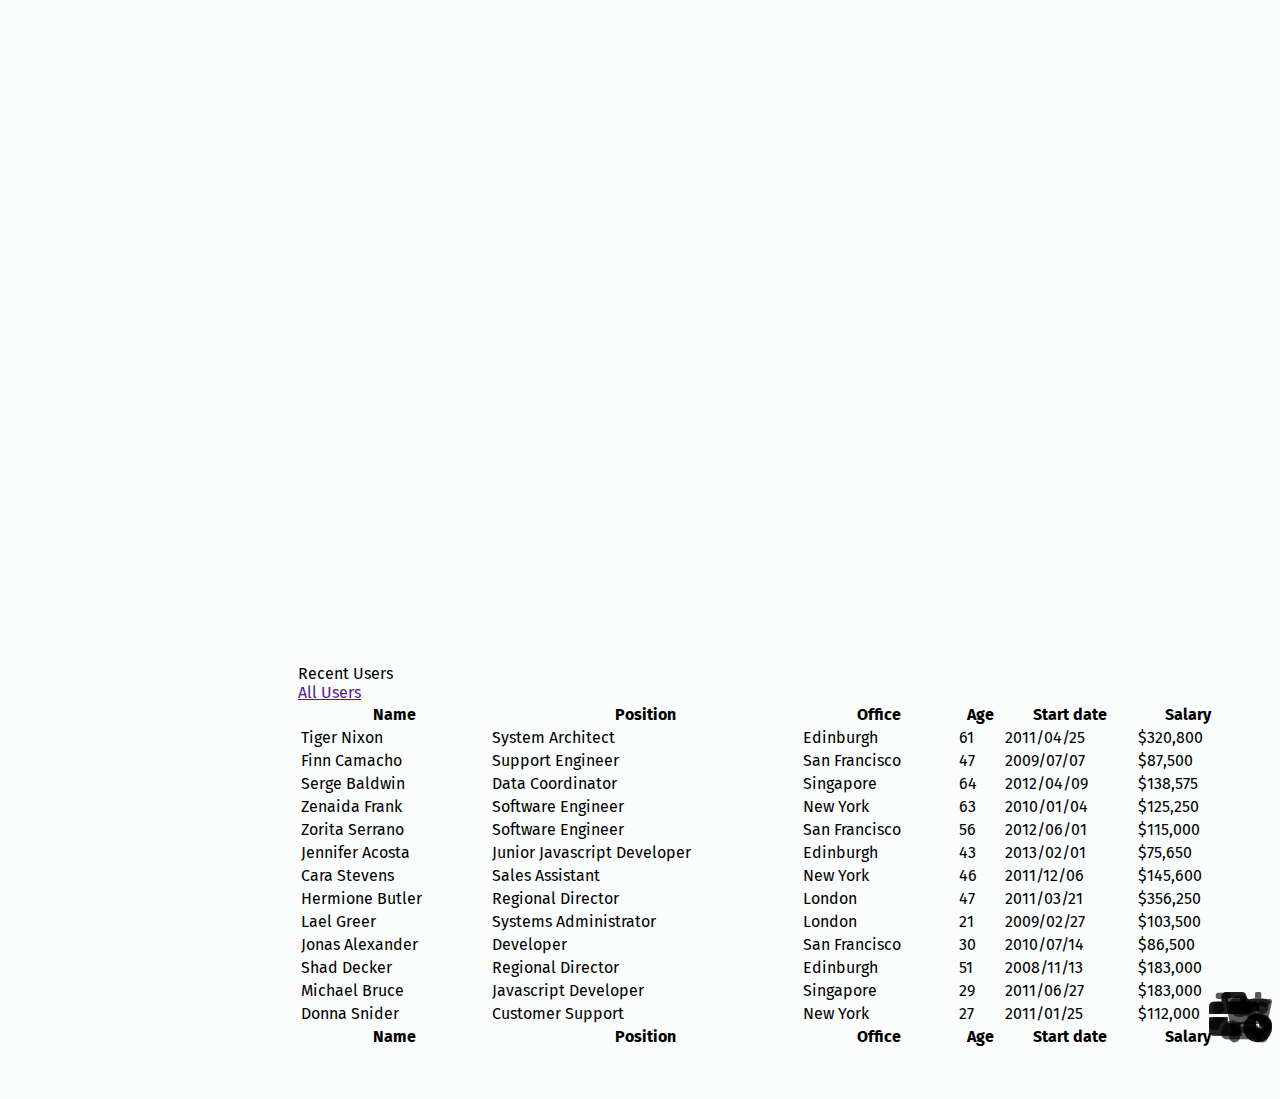
==== commit 9a94e9de: "top-navigation layout added" ====
--- a/index.html
+++ b/index.html
@@ -24,6 +24,11 @@
             <hr>
             <ul class="nav nav-pills flex-column mb-auto">
 
+                <li class="nav-item">
+                    <a href="./horizontal.html" class="nav-link text-white" aria-current="page">
+                        <i class="fas fa-home"></i>&nbsp;Top Navigation
+                    </a>
+                </li>
                 <li class="nav-item">
                     <a href="./index.html" class="nav-link text-white active" aria-current="page">
                         <i class="fas fa-home"></i>&nbsp;Home
--- a/assets/css/style.css
+++ b/assets/css/style.css
@@ -56,6 +56,7 @@
     box-shadow: none;
 }
 
+
 .main-wrapper{
     width: 100%;
     position: relative;
@@ -66,11 +67,12 @@
 .main-wrapper.active{
     padding-left: 10px;
 }
-.main-wrapper.active .navbar-toggler{
+.main-wrapper.active .navbar-toggler:not(.top-nav){
     left: 10px;
 }
-.navbar-toggler{
+.navbar-toggler:not(.top-nav){
     position: fixed;
+    z-index: 2;
     top: 5px;
     left: 285px;
     background-color: #fff;
@@ -179,4 +181,15 @@
 
 .ck-editor__editable_inline {
     min-height: 160px;
+}
+
+
+/* top nav css  */
+
+.main-wrapper.top-nav{
+    padding-left: 0;
+}
+
+footer.top-nav{
+    left: 0;
 }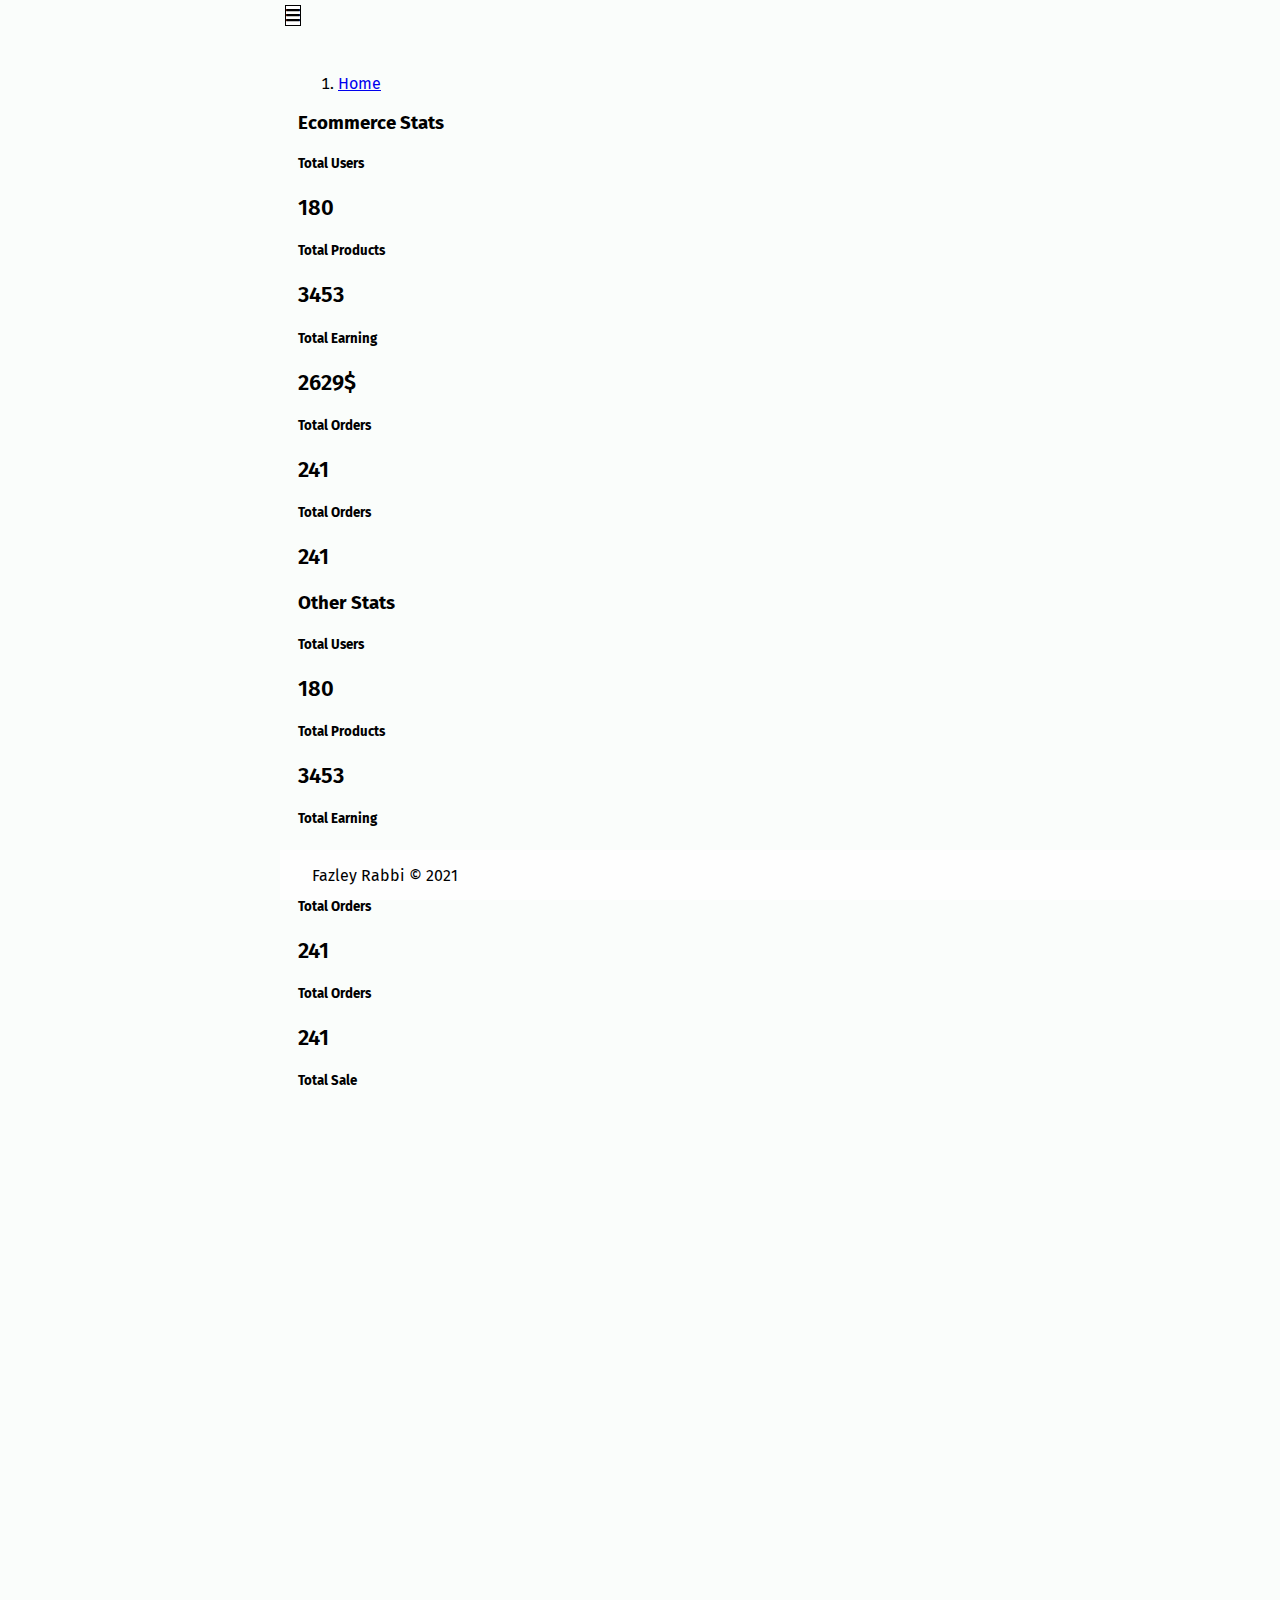
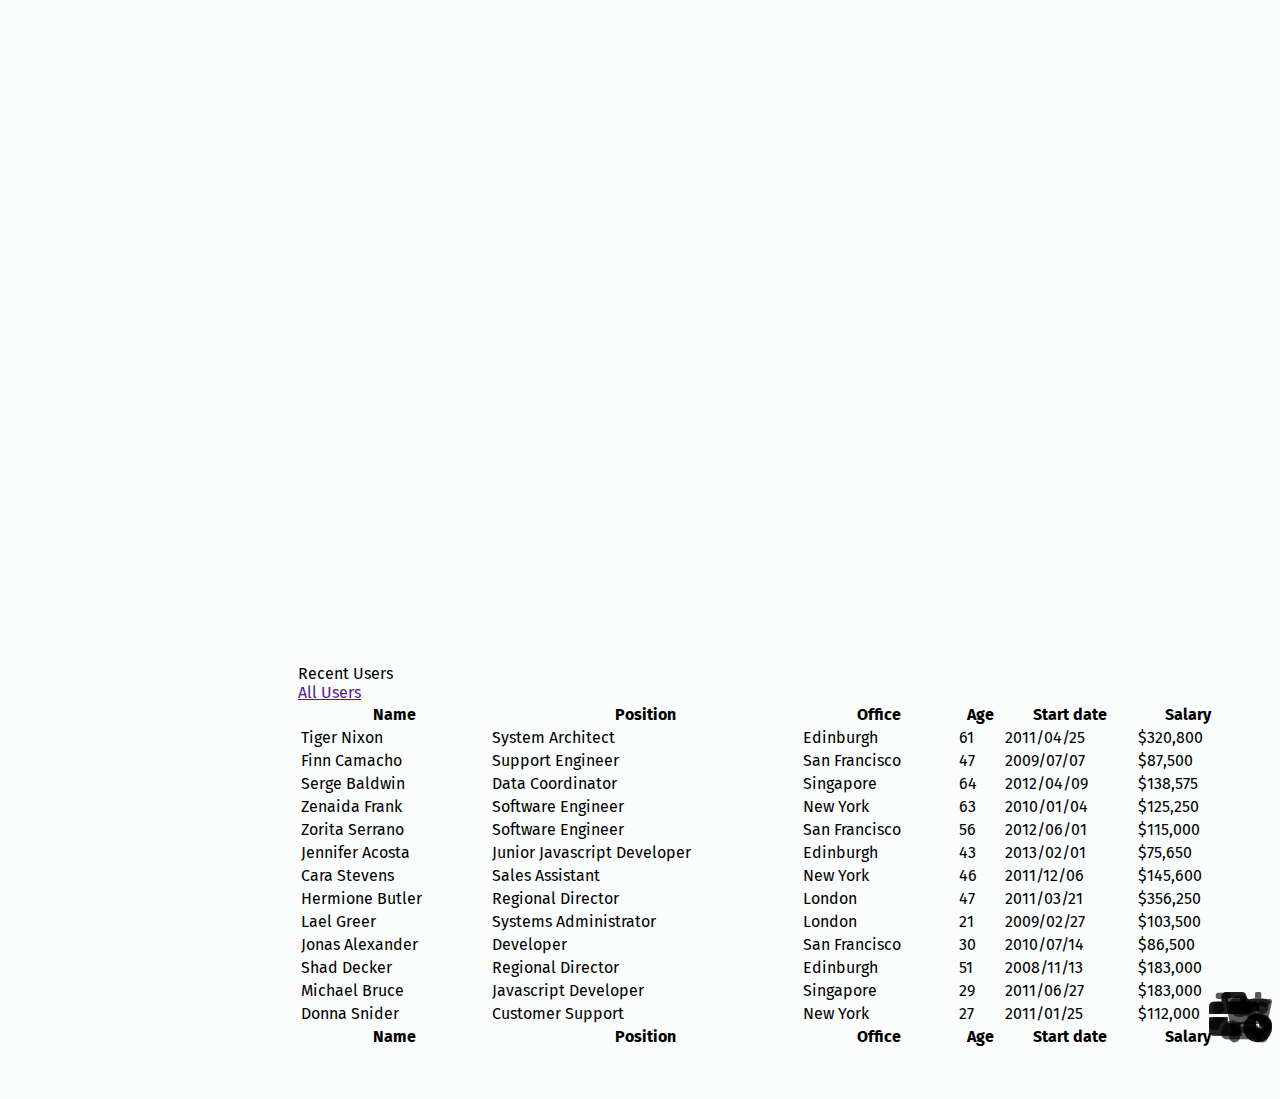
==== commit 75527355: "nav include,fullcalender,datepicker,timepicker added" ====
--- a/index.html
+++ b/index.html
@@ -18,127 +18,6 @@
 <body>
     <main>
         <div class="d-flex flex-column flex-shrink-0 p-3 text-white bg-dark sidebar active" id="sidebar">
-            <a href="/" class="d-flex align-items-center mb-3 mb-md-0 me-md-auto text-white text-decoration-none">
-                <span class="fs-4">Dashboard</span>
-            </a>
-            <hr>
-            <ul class="nav nav-pills flex-column mb-auto">
-
-                <li class="nav-item">
-                    <a href="./horizontal.html" class="nav-link text-white" aria-current="page">
-                        <i class="fas fa-home"></i>&nbsp;Top Navigation
-                    </a>
-                </li>
-                <li class="nav-item">
-                    <a href="./index.html" class="nav-link text-white active" aria-current="page">
-                        <i class="fas fa-home"></i>&nbsp;Home
-                    </a>
-                </li>
-                <li class="nested nav-item">
-                    <button class="btn btn-toggle align-items-center rounded collapsed" data-bs-toggle="collapse"
-                        data-bs-target="#orders-collapse" aria-expanded="false">
-                        <i class="fas fa-cog"></i>&nbsp;CRUD
-                        <span class="dropdown-icon"><i class="fas fa-sort-down"></i></span>
-                    </button>
-                    <div class="collapse" id="orders-collapse">
-                        <ul class="btn-toggle-nav list-unstyled fw-normal pb-1 small dropdown-menu-dark">
-                            <li><a class="dropdown-item" href="./form-elements.html">Create</a></li>
-                            <li>
-                                <a class="dropdown-item" href="#">Update</a>
-                            </li>
-                            <li><a class="dropdown-item" href="./table.html">List</a></li>
-                        </ul>
-                    </div>
-                </li>
-                <li>
-                    <a href="#" class="nav-link text-white">
-                        <i class="fas fa-cog"></i>
-                        Products
-                    </a>
-                </li>
-                <li>
-                    <a href="#" class="nav-link text-white">
-                        <i class="fas fa-users"></i>
-                        Customers
-                    </a>
-                </li>
-
-                <li>
-                    <a href="#" class="nav-link text-white">
-                        <i class="fas fa-users"></i>
-                        Settings
-                    </a>
-                </li>
-
-                <li>
-                    <a href="#" class="nav-link text-white">
-                        <i class="fas fa-users"></i>
-                        Blogs
-                    </a>
-                </li>
-
-                <li>
-                    <a href="#" class="nav-link text-white">
-                        <i class="fas fa-cog"></i>
-                        Pages
-                    </a>
-                </li>
-
-                <li>
-                    <a href="#" class="nav-link text-white">
-                        <i class="fas fa-cogs"></i>
-                        Site Settings
-                    </a>
-                </li>
-                <li>
-                    <a href="#" class="nav-link text-white">
-                        <i class="fas fa-cogs"></i>
-                        Options
-                    </a>
-                </li>
-                <li>
-                    <a href="#" class="nav-link text-white">
-                        <i class="fas fa-cogs"></i>
-                        Reports
-                    </a>
-                </li>
-                <li>
-                    <a href="#" class="nav-link text-white">
-                        <i class="fas fa-cogs"></i>
-                        Users
-                    </a>
-                </li>
-
-                <li>
-                    <a href="login.html" class="nav-link text-white">
-                        <i class="fas fa-cogs"></i>
-                        Login
-                    </a>
-                </li>
-
-                <li>
-                    <a href="register.html" class="nav-link text-white">
-                        <i class="fas fa-cogs"></i>
-                        Register
-                    </a>
-                </li>
-            </ul>
-            <hr>
-            <div class="dropdown">
-                <a href="#" class="d-flex align-items-center text-white text-decoration-none dropdown-toggle"
-                    id="dropdownUser1" data-bs-toggle="dropdown" aria-expanded="false">
-                    <img src="https://github.com/mdo.png" alt="" width="32" height="32" class="rounded-circle me-2">
-                    <strong>User</strong>
-                </a>
-                <ul class="dropdown-menu dropdown-menu-dark text-small shadow active" aria-labelledby="dropdownUser1">
-                    <li><a class="dropdown-item active" href="./profile.html">Profile</a></li>
-                    <li><a class="dropdown-item" href="#">Settings</a></li>
-                    <li>
-                        <hr class="dropdown-divider">
-                    </li>
-                    <li><a class="dropdown-item" href="#">Sign out</a></li>
-                </ul>
-            </div>
         </div>
 
         <div class="main-wrapper d-flex" id="main-wrapper">
@@ -280,7 +159,7 @@
                     </div>
                 </div>
 
-                <div class="card-body">
+                <div class="card-body table-responsive">
                     <table id="example" class="table table-striped" style="width:100%">
                         <thead>
                             <tr>
@@ -424,6 +303,9 @@
       
 
 
+
+    <script> let active = 'home'; </script>
+    <script src="includes/nav.js"></script>
 
     <script src="https://cdn.jsdelivr.net/npm/bootstrap@5.1.1/dist/js/bootstrap.bundle.min.js"
         integrity="sha384-/bQdsTh/da6pkI1MST/rWKFNjaCP5gBSY4sEBT38Q/9RBh9AH40zEOg7Hlq2THRZ"
@@ -443,21 +325,12 @@
                 datasets: [{
                     label: '# of Votes',
                     data: [65, 59, 80, 81, 56, 55, 40, 55, 60,12, 33,66,44,77,88],
-                    fill: false,
-                    lineTension: 0,
-                    backgroundColor: 'transparent',
+                    fill: true,
+                    lineTension: 0.4,
+                    backgroundColor: '#007bff',
                     borderColor: '#007bff',
-                    borderWidth: 4,
+                    borderWidth: 3,
                     pointBackgroundColor: '#007bff',
-                    // backgroundColor: [
-                    //     'rgba(255, 99, 132, 0.2)',
-                    //     'rgba(54, 162, 235, 0.2)',
-                    //     'rgba(255, 206, 86, 0.2)',
-                    //     'rgba(75, 192, 192, 0.2)',
-                    //     'rgba(153, 102, 255, 0.2)',
-                    //     'rgba(255, 159, 64, 0.2)'
-                    // ],
-                    // borderWidth: 1
                 }]
             },
             options: {
@@ -468,6 +341,7 @@
                 }
             }
         });
+
 
         var ctx2 = document.getElementById('myChart2').getContext('2d');
         const data = {
@@ -570,15 +444,7 @@
         new Chart(donut, dconfig);
     </script>
 
-    <script>
-        const navbtn = document.getElementById('navbar-toggler');
-        const sidebar = document.getElementById('sidebar');
-        const mainwrapper = document.getElementById('main-wrapper');
-        navbtn.addEventListener('click', () => {
-            sidebar.classList.toggle('active');
-            mainwrapper.classList.toggle('active');
-        })
-    </script>
+    
 </body>
 
 </html>--- a/assets/css/style.css
+++ b/assets/css/style.css
@@ -77,7 +77,7 @@
     left: 285px;
     background-color: #fff;
     border: 1px solid;
-    visibility: hidden;
+    /* visibility: hidden; */
 }
 .chart{
     margin-bottom: 7rem;
@@ -176,6 +176,10 @@
     left: inherit;
 }
 
+.clock-timepicker{
+    width: 100%;
+}
+
 
 /* ckeditor height */
 
@@ -185,11 +189,25 @@
 
 
 /* top nav css  */
-
+.top-nav-wrapper{
+  margin-top: 4.5rem;
+}
 .main-wrapper.top-nav{
     padding-left: 0;
 }
 
 footer.top-nav{
     left: 0;
+}
+
+
+
+/* reset fullcalender  */
+
+a.fc-daygrid-day-number,
+a.fc-col-header-cell-cushion,
+a.fc-daygrid-event
+{
+    color: inherit;
+    text-decoration: inherit;
 }--- a/assets/css/responsive.css
+++ b/assets/css/responsive.css
@@ -13,6 +13,10 @@
     body,main{
         overflow-x: hidden !important;
     }
+
+    .dashboard-card{
+        min-width: 180px;
+    }
 }
 
 .navbar-toggler{
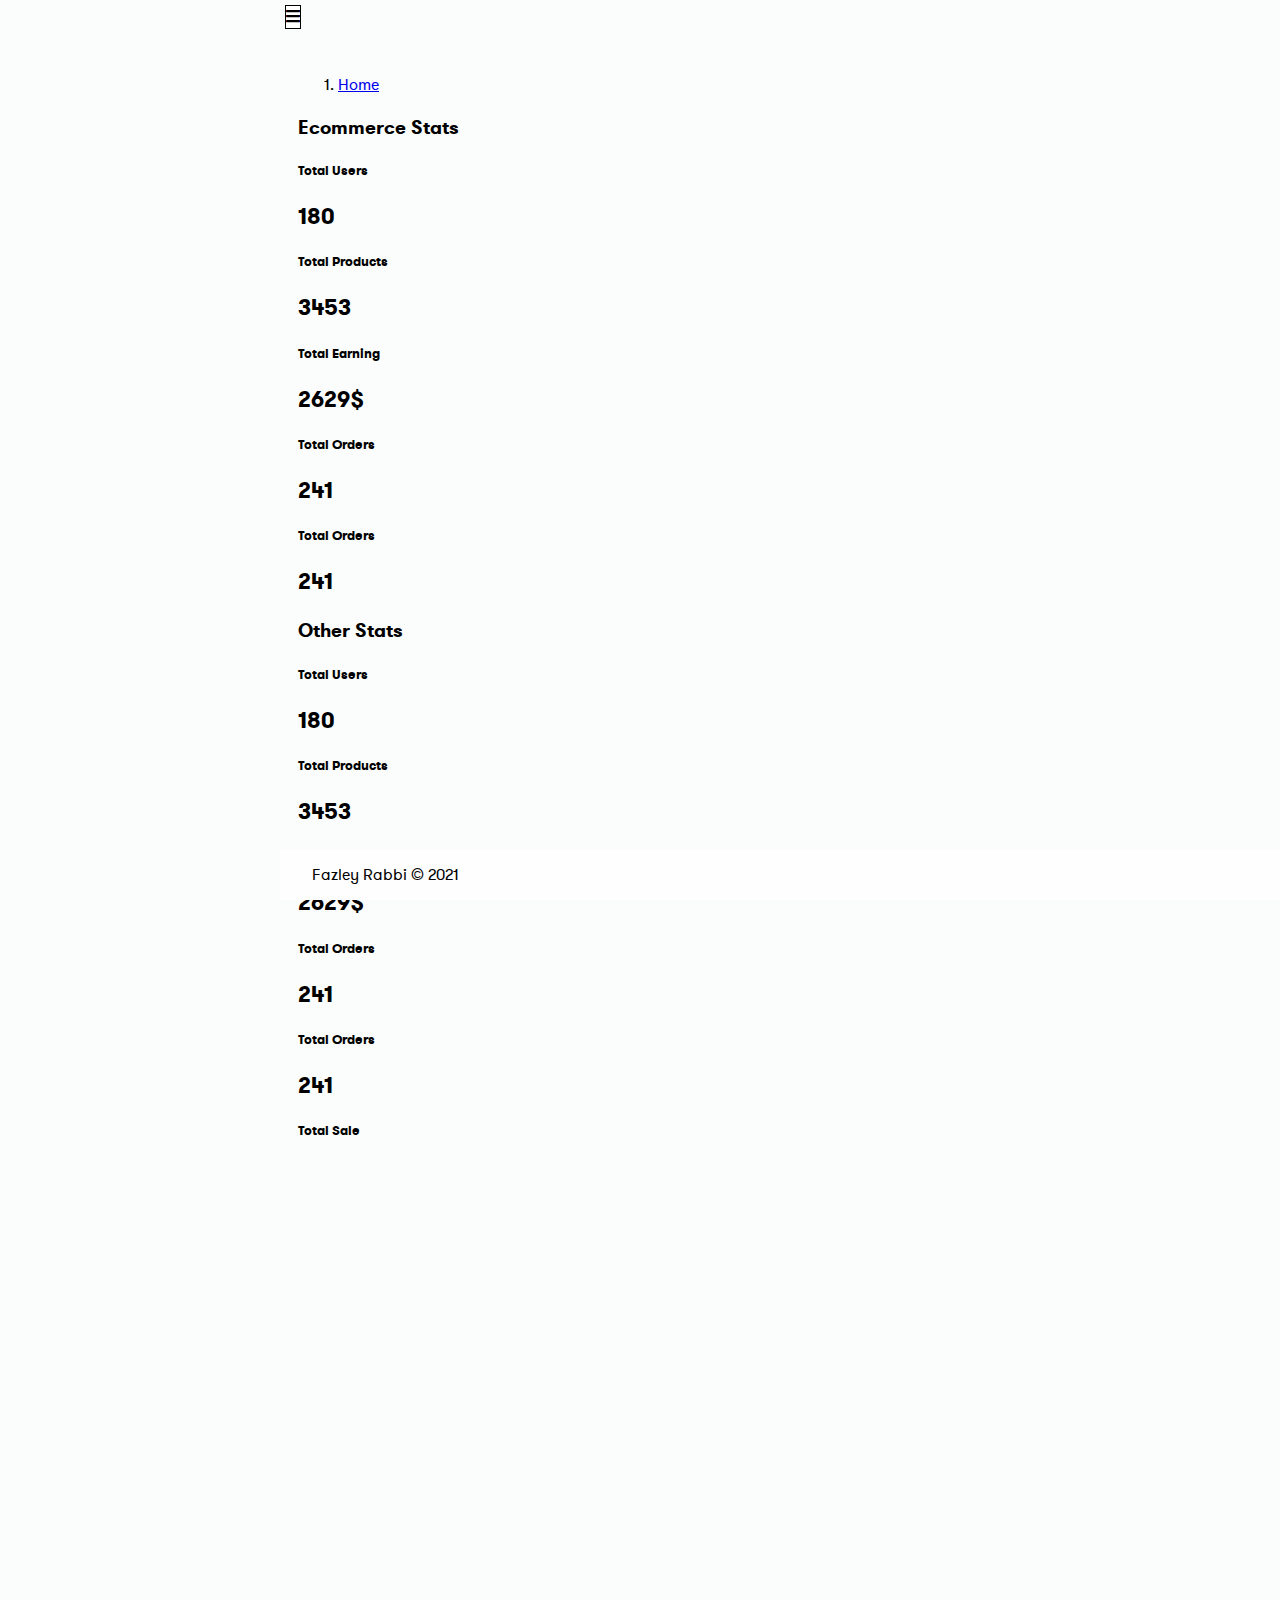
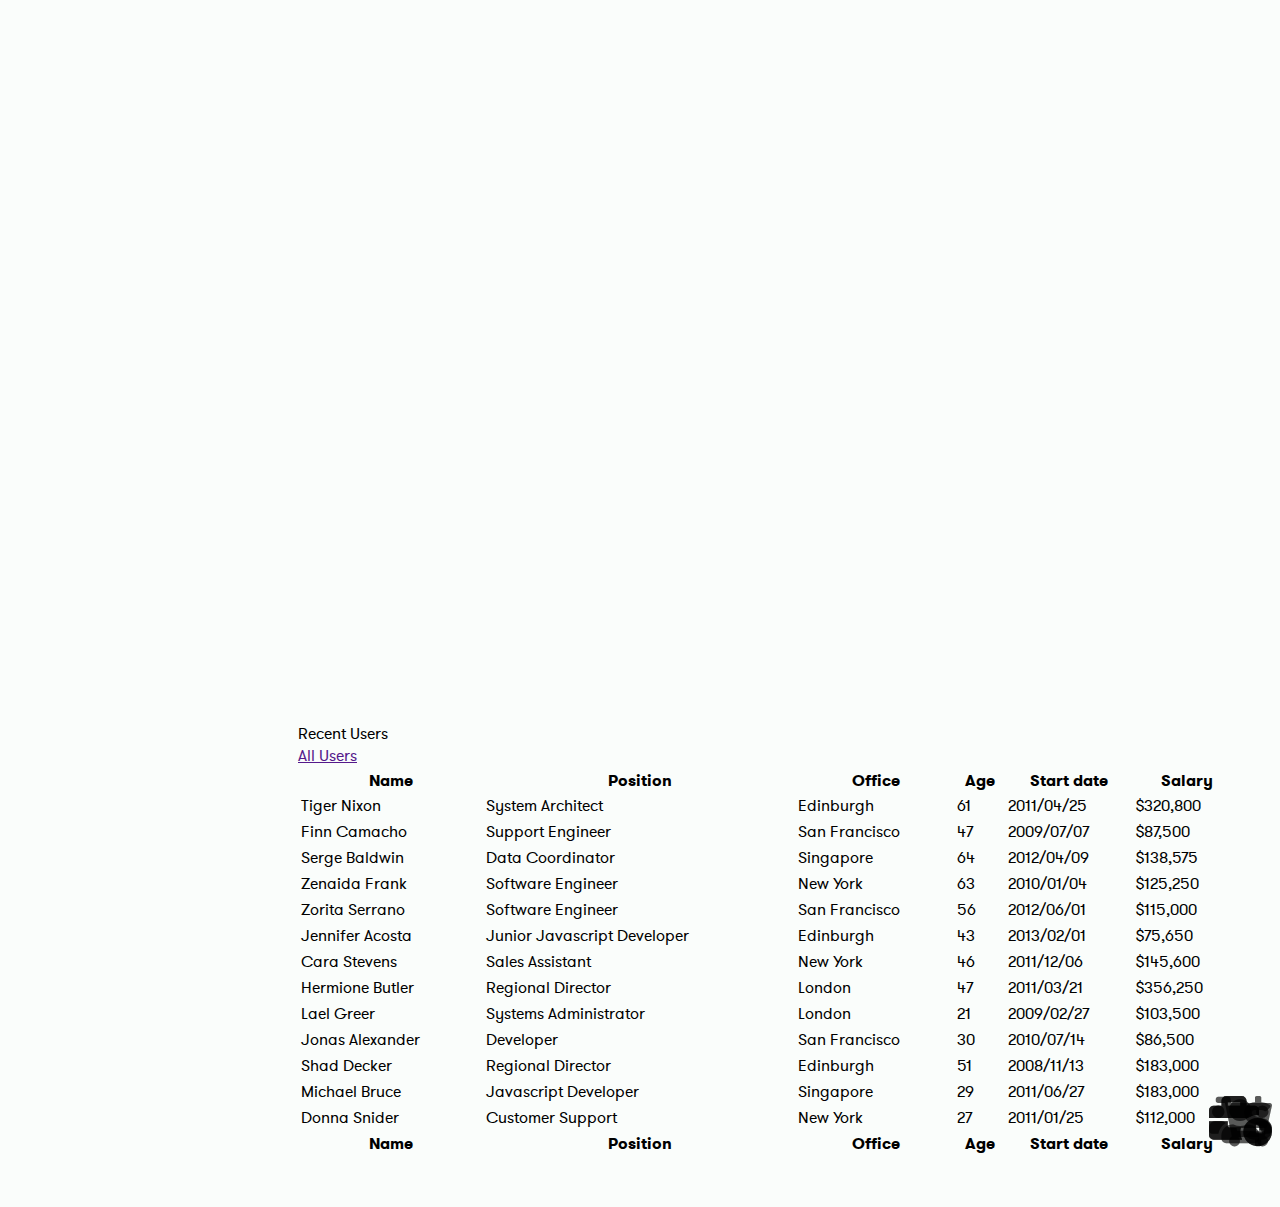
==== commit 6ef1cb1a: "fancy fonts added" ====
--- a/index.html
+++ b/index.html
@@ -13,6 +13,7 @@
     <link rel="stylesheet" href="https://cdnjs.cloudflare.com/ajax/libs/font-awesome/5.15.4/css/all.min.css"
         integrity="sha512-1ycn6IcaQQ40/MKBW2W4Rhis/DbILU74C1vSrLJxCq57o941Ym01SwNsOMqvEBFlcgUa6xLiPY/NS5R+E6ztJQ=="
         crossorigin="anonymous" referrerpolicy="no-referrer" />
+
 </head>
 
 <body>
--- a/assets/css/style.css
+++ b/assets/css/style.css
@@ -1,10 +1,10 @@
-@import url('https://fonts.googleapis.com/css2?family=Fira+Sans:wght@100;300;400;700&family=Nunito:wght@200;400;700;800&display=swap');
+@import url('fonts.css');          
+
 body{
-    /* min-height: 100vh; */
     min-height: 100vh;
     background: #fafdfb;
     margin-bottom: 50px;
-    font-family: 'Fira Sans', sans-serif;
+    font-family: 'Sofia Pro','Futura Std','GT Walsheim Pro', 'Fira Sans', sans-serif;
 }
 
 main{
@@ -33,7 +33,7 @@
     /* left: 0; */
     transform: translateX(0);
     width: 280px;
-    z-index: 1;
+    z-index: 100;
     /* opacity: 1; */
 }
 .nested{
@@ -65,7 +65,7 @@
     padding-top: 50px;
 }
 .main-wrapper.active{
-    padding-left: 10px;
+    padding-left: 0;
 }
 .main-wrapper.active .navbar-toggler:not(.top-nav){
     left: 10px;
@@ -118,7 +118,25 @@
     background-color: rgba(255,255,255,.15) !important;
 }
 
-
+code{
+    font-family: 'IBM Plex Mono', monospace;
+    color: #d5e20c;
+    background-color: #111;
+    padding: 1rem;
+    font-size: 105%;
+    width: 100%;
+    display: block;
+}
+
+.installation{
+    position: relative;
+}
+.installation button{
+    position: absolute;
+    top: 50%;
+    right: 0.75rem;
+    transform: translateY(-50%);
+}
 
 footer{
     /* height: 100px;
@@ -133,10 +151,14 @@
     align-items: center;
     right: 0px;
     left: 280px;
-    width: 100%;
     background: #fefefe;
     margin-bottom: 0px;
     padding: 0 2rem;
+    width: 100%;
+    z-index: 1;
+}
+footer.active{
+    left: 0;
 }
 .auth-card {
     width: 100vw;
--- a/assets/css/responsive.css
+++ b/assets/css/responsive.css
@@ -1,24 +1,31 @@
-@media screen and (max-width: 780px){
-    /* .navbar-toggler{
+@media screen and (max-width: 780px) {
+  /* .navbar-toggler{
         visibility: visible;
     } */
 
-    .main-wrapper{
-        width: 100vw;
-        overflow-x: hidden;
-    }
+  .main-wrapper {
+    width: 100vw;
+    overflow-x: hidden;
+  }
+
+  .dashboard-card {
+    min-width: 100%;
+  }
+
+  .main-wrapper
+  {
+    padding-right: 0;
+    padding-left: 0;
+  }
 }
 
-@media screen and (max-width: 1000px){
-    body,main{
-        overflow-x: hidden !important;
-    }
-
-    .dashboard-card{
-        min-width: 180px;
-    }
+@media screen and (max-width: 1000px) {
+  body,
+  main {
+    overflow-x: hidden !important;
+  }
 }
 
-.navbar-toggler{
-    visibility: visible;
-}+/* .navbar-toggler {
+  visibility: visible;
+} */
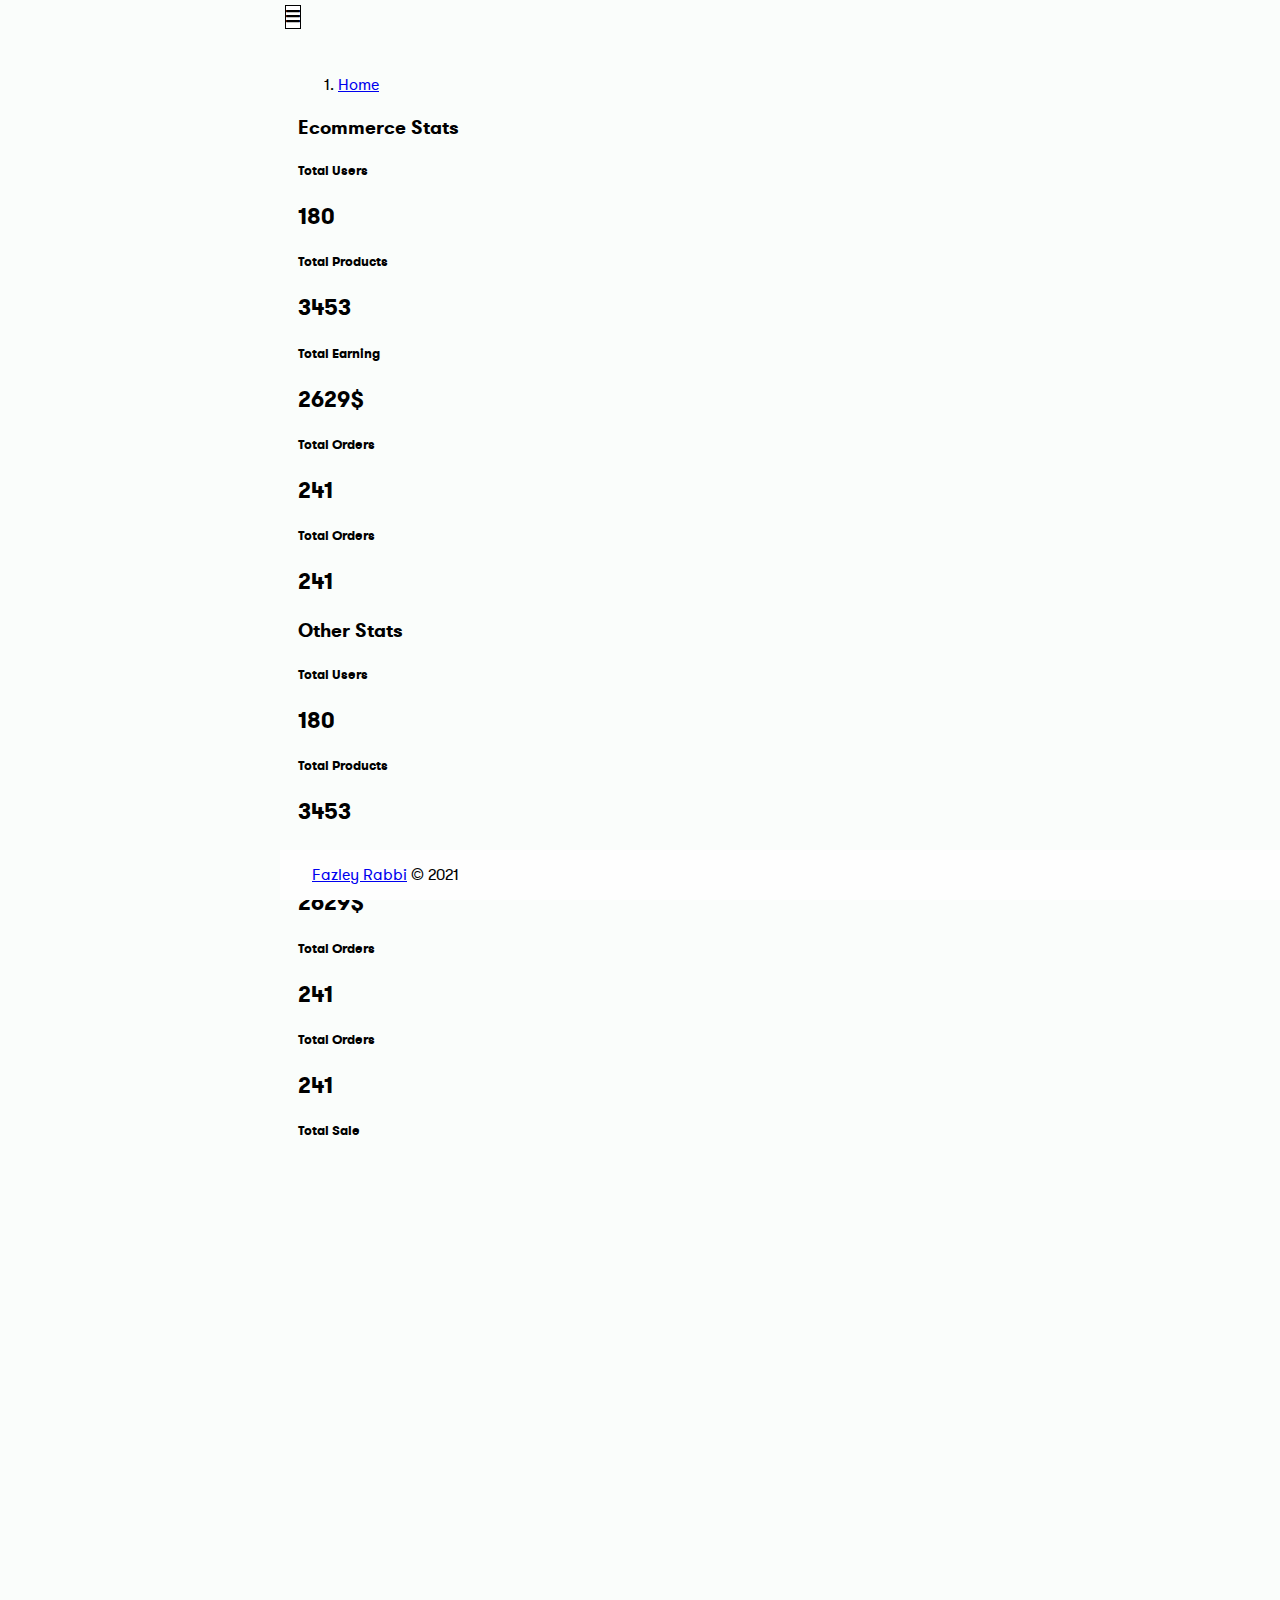
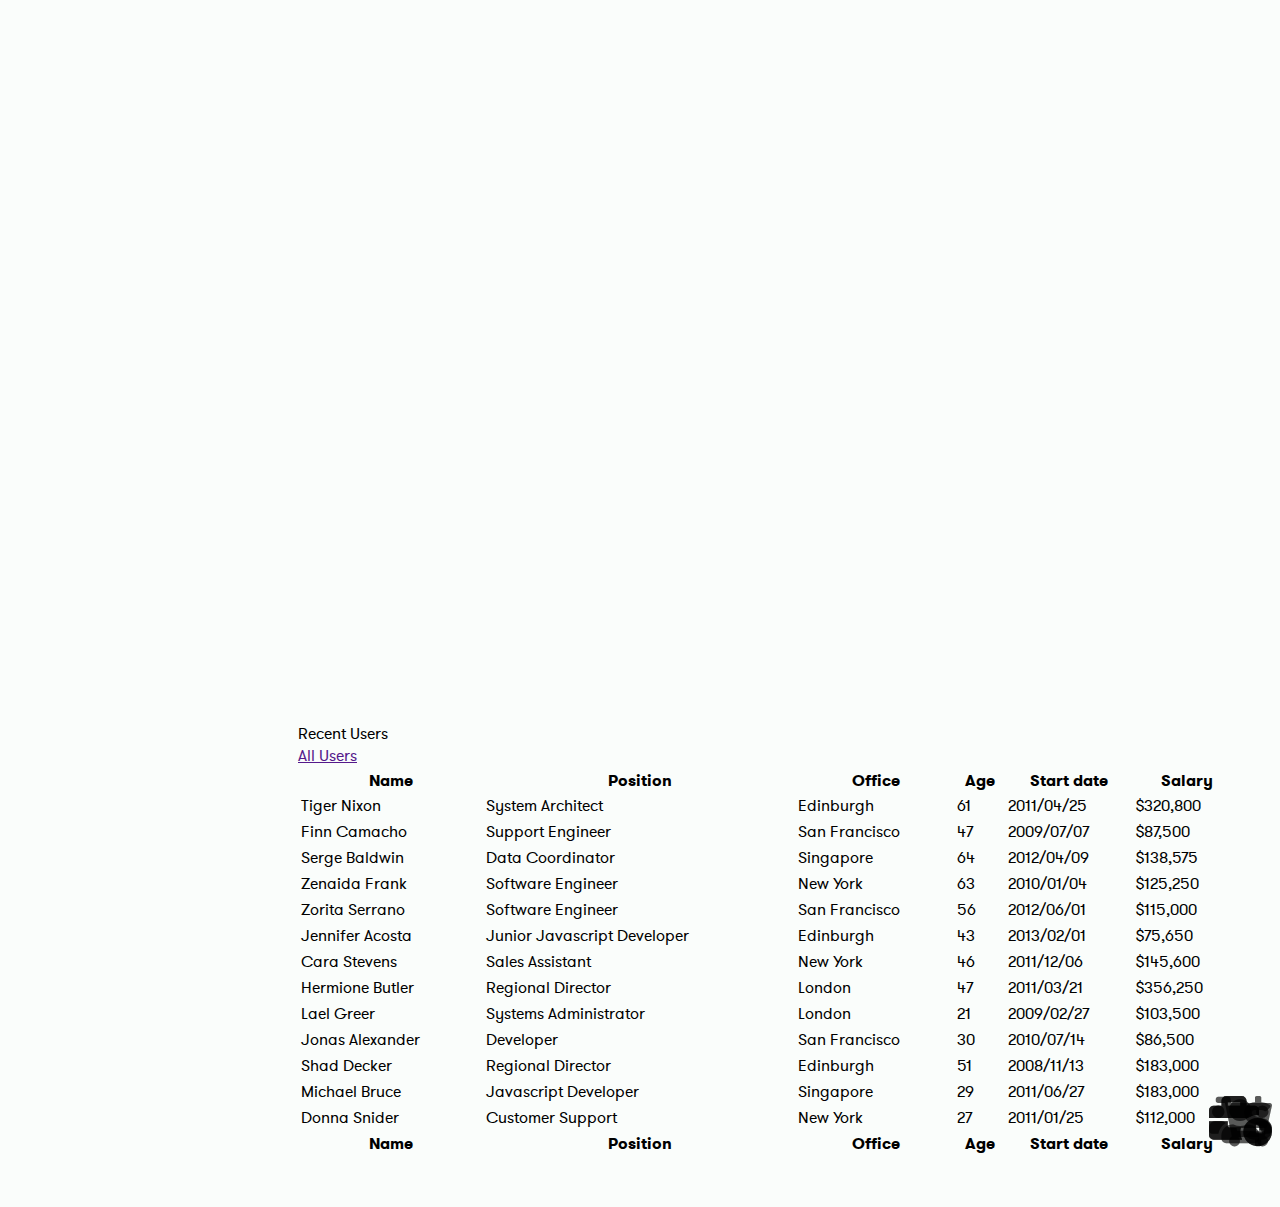
==== commit 525e4bdd: "footer update" ====
--- a/index.html
+++ b/index.html
@@ -299,9 +299,8 @@
     </main>
 
     <footer>
-        Fazley Rabbi &copy; 2021
+        <a href="https://fazleyrabbi.me/" target="_blank">Fazley Rabbi</a> &nbsp;&copy; 2021
     </footer>
-      
 
 
 
